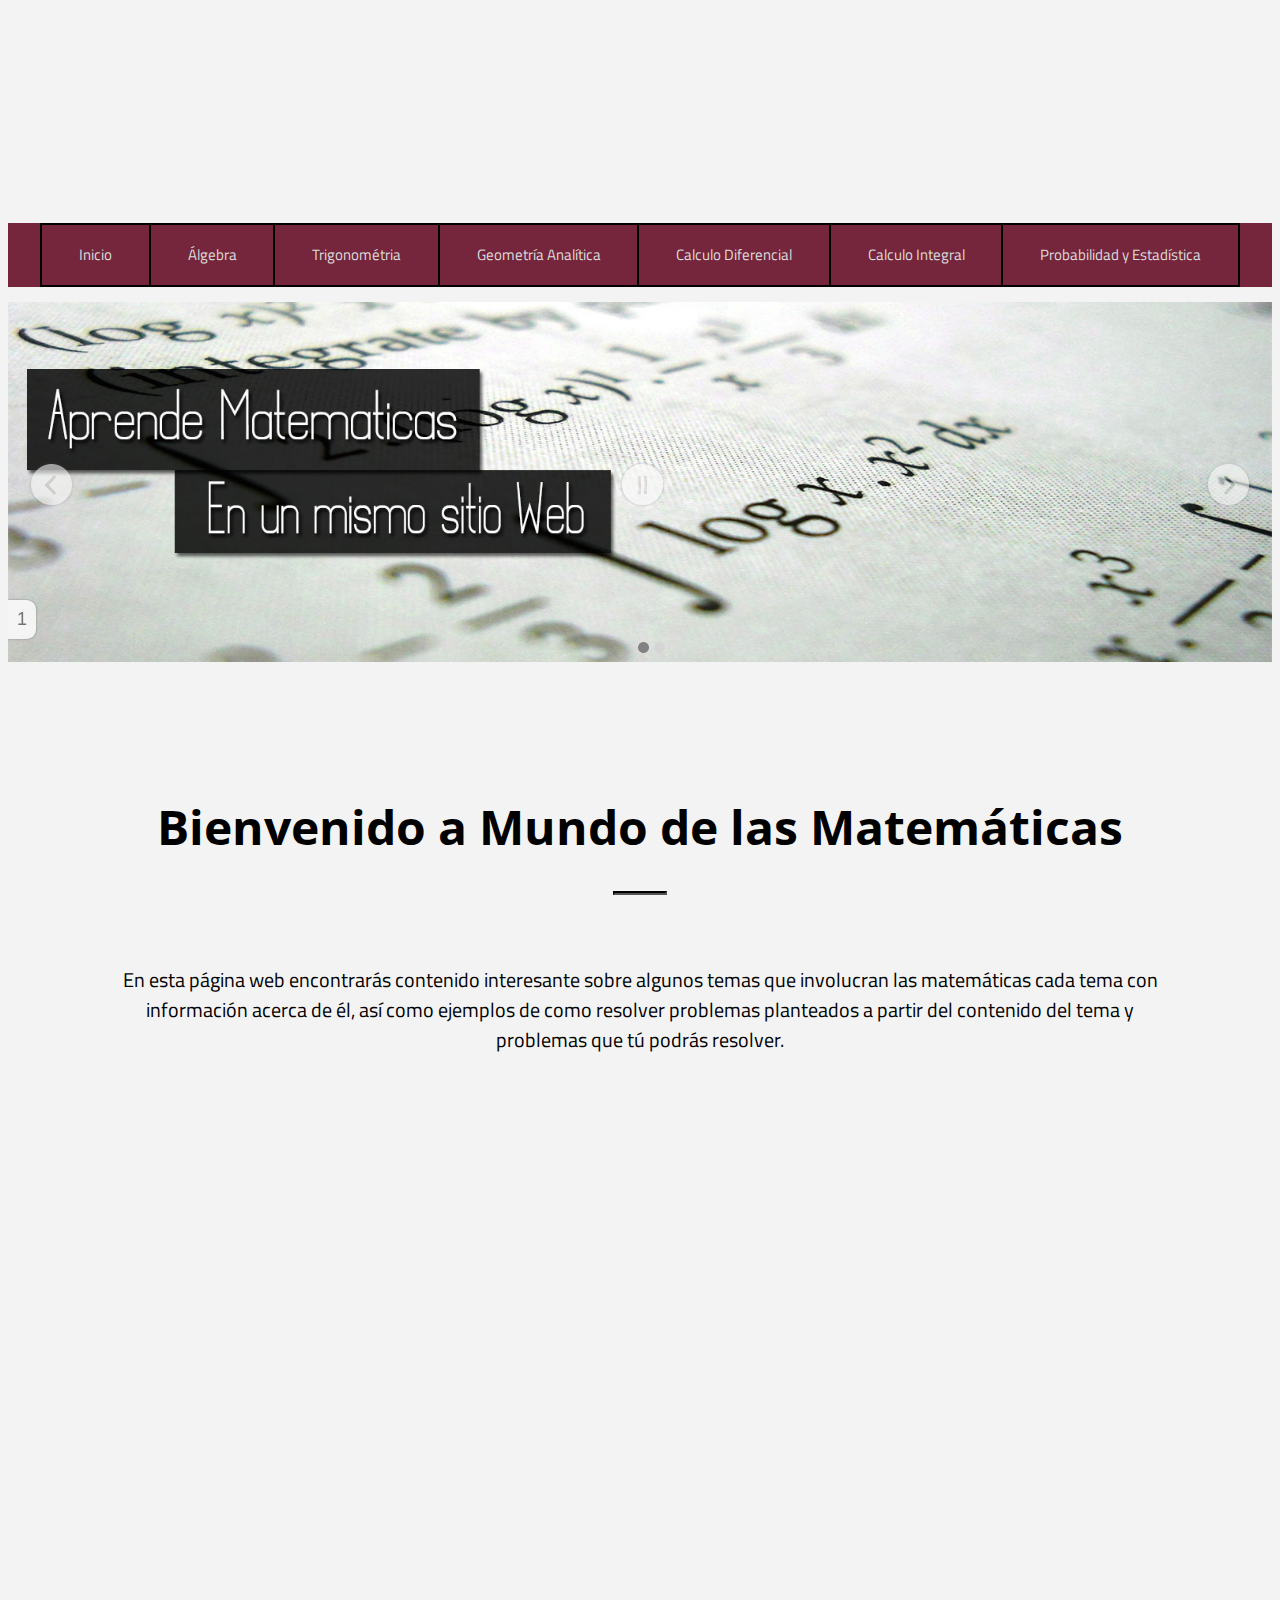
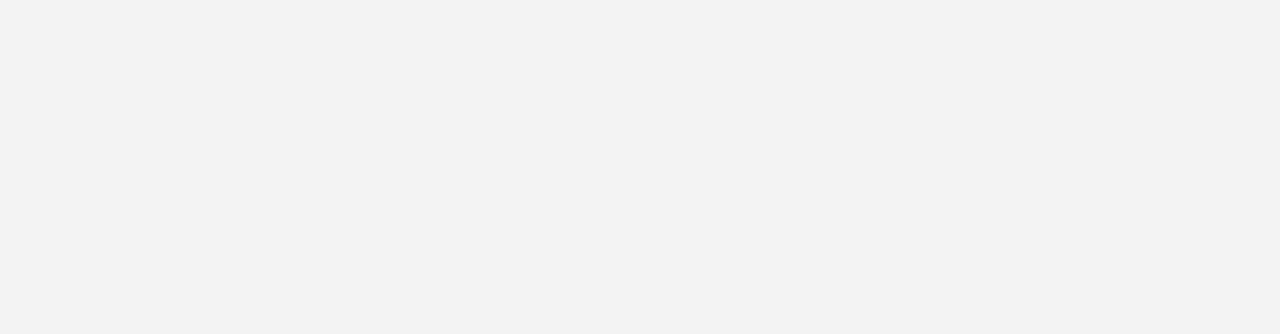
==== index.html @ 8c738e36 "Se agregaron animaciones" ====
<!DOCTYPE html>
<html lang="es">
<head>
	<meta charset="UTF-8">
	<!--SOPORTE DE RESOLUCIONES-->
	<meta name="viewport" content="width=device-width,initial-scale=1,maximum-scale=1"/>
	<!--STYLES SHEETS-->
	<link rel="stylesheet" type="text/css" href="Css/styles.css">
	<link rel="stylesheet" type="text/css" href="Css/animate.css">
	<!--GOOGLE FONTS-->
	<link href="https://fonts.googleapis.com/css?family=Titillium+Web" rel="stylesheet">
	<link href="https://fonts.googleapis.com/css?family=Farsan" rel="stylesheet">
	<link href="https://fonts.googleapis.com/css?family=Open+Sans" rel="stylesheet">
	<!-- Start Slider -->
	<link rel="stylesheet" type="text/css" href="slider-engine1/style.css" />
	<script type="text/javascript" src="slider-engine1/jquery.js"></script>
	<!--Icon Fonts-->
	<link rel="stylesheet" type="text/css" href="font/flaticon.css"> 
	<title>Mundo de las Matemáticas</title>
</head>
<body>
		<header>

		
		</header>
			<nav>
				<ul class="menu">
					<li><a href="#">Inicio</a></li>
					<li><a href="#">Álgebra</a>
						<ul class="first">
							<li><a href="#">Unidad 1</a></li>
							<li><a href="#">Unidad 2</a></li>
							<li><a href="#">Unidad 3</a></li>
						</ul>
					</li>
					<li><a href="#">Trigonométria</a>
						<ul class="second">
							<li><a href="#">Unidad 1</a></li>
							<li><a href="#">Unidad 2</a></li>
							<li><a href="#">Unidad 3</a></li>
						</ul>
					</li>
					<li><a href="#">Geometría Analítica</a>
						<ul class="third">
							<li><a href="#">Unidad 1</a></li>
							<li><a href="#">Unidad 2</a></li>
							<li><a href="#">Unidad 3</a></li>
						</ul>
					</li>
					<li><a href="#">Calculo Diferencial</a>
						<ul class="four">
							<li><a href="#">Unidad 1</a></li>
							<li><a href="#">Unidad 2</a></li>
							<li><a href="#">Unidad 3</a></li>
						</ul>
					</li>
					<li><a href="#">Calculo Integral</a>
						<ul class="six">
							<li><a href="#">Unidad 1</a></li>
							<li><a href="#">Unidad 2</a></li>
							<li><a href="#">Unidad 3</a></li>
						</ul>
					</li>
					<li><a href="#">Probabilidad y Estadística</a>
						<ul class="seven">
							<li><a href="#">Unidad 1</a></li>
							<li><a href="#">Unidad 2</a></li>
							<li><a href="#">Unidad 3</a></li>
						</ul>
					</li>
				</ul>
			</nav>
			<!-- Start Slider --> 
			<div id="wowslider-container1">
				<div class="ws_images">
					<ul>
						<li><a href="#"><img src="slider-data1/images/1.jpg" alt="wowslider" title="1" id="wows1_0"/></a></li>
						<li><img src="slider-data1/images/2.jpg" alt="2" title="2" id="wows1_1"/></li>
					</ul>
				</div>
				<div class="ws_bullets">
					<div>
						<a href="#" title="1"><span><img src="slider-data1/tooltips/1.png" alt="1"/>1</span></a>
						<a href="#" title="2"><span><img src="slider-data1/tooltips/2.jpg" alt="2"/>2</span></a>
					</div></div><div class="ws_script" style="position:absolute;left:-99%"><a href="#">image slider</a></div>
				<div class="ws_shadow">
					
				</div>
			</div>	
			<script type="text/javascript" src="slider-engine1/wowslider.js"></script>
			<script type="text/javascript" src="slider-engine1/script.js"></script>
			<!-- End Slider -->
			<section class="item-container">
				<div class="unit-title">
					<h1>Bienvenido a Mundo de las Matemáticas</h1>
					<hr>
				</div>
				<div class="info">
				<p>En esta página web encontrarás contenido interesante sobre algunos temas que involucran las matemáticas cada tema con información acerca de él, así como ejemplos de como resolver problemas planteados a partir del contenido del tema y problemas que tú podrás resolver.</p>
				</div>	
			</section>

			<!-------ITEM SELECTION-------->

			<section class="selection-container">
				<ul class="image-block">
					<li class="wow zoomIn" data-wow-duration="1s" data-wow-delay="0.5s"><a href="#"><img src="Img/algebra.jpg">Algebra</a></li>
					<li class="wow zoomIn" data-wow-duration="1s" data-wow-delay="0.5s"><a href="#"><img src="Img/maths.jpg">Geometria y Trigonometria</a></li>
					<li class="wow zoomIn" data-wow-duration="1s" data-wow-delay="0.5s"><a href="#"><img src="Img/maths.jpg">Geometria Analitica</a></li>
					<li class="wow zoomIn" data-wow-duration="1s" data-wow-delay="0.5s"><a href="#"><img src="Img/maths.jpg">Calculo Diferencial</a></li>
				</ul>
			</section>
			<section class="selection-container2">
				<ul class="image-block2">
					<li class=" wow animated zoomIn" data-wow-duration="1s" data-wow-delay="0s"><a href="#"><img src="Img/maths.jpg">Calculo Integral</a></li>
					<li class=" wow animated zoomIn" data-wow-duration="1s" data-wow-delay="0s"><a href="#"><img src="Img/maths.jpg">Probabilidad y Estadistica</a></li>
				</ul>

			<script src="js/wow.min.js"></script>
	              <script>
	              new WOW().init();
	              </script>
			</section>

			



			<!--Font generated by <a href="http://www.flaticon.com">flaticon.com</a>. <p>Under <a href="http://creativecommons.org/licenses/by/3.0/">CC</a>: <a data-file="tecnologia" href="http://www.flaticon.com/authors/creative-stall">Creative Stall</a>, <a data-file="funcion-simbolo-matematico" href="http://www.freepik.com">Freepik</a></p> --> 
 
</body>
</html>
---- Css/styles.css ----
body{
	background: #F3F3F3

}


header{
width: 100%;
height: 200px;
background: #F3F3F3;
}


/********MENU DE NAVEGACION******/

/*ESTILOS GENERALES*/

nav{
	position: relative;
	width: 100%;
	max-width: 100%;
	background: #75263C;
	z-index: 99;
  	display: block;
}


nav ul {
	list-style: none;
	padding: 0;
	text-align: center;
	font-family: 'Titillium Web', sans-serif;
	max-width: 100%;
	margin-left: auto;
	margin-right: auto;
	font-size: 15px;
	background: #75263C;

}

nav li {
	line-height: 4em;
	position: relative;
}

.menu ul {
	position: absolute;
}

nav a {
	text-decoration: none;
	color: #ddd;
	display: block;
	padding: 0 2.45em;
	transition: .4s;
	border: 0.5px solid #000;
}

nav a:hover{
	background: #E80C2A;
}


/*PRIMER NIVEL*/

.menu{
	background: #75263C;
	display: table;
	text-align: center;
	border: 1px solid #000;

}

.menu > li {
	float: left;

}


/*SEGUNDO NIVEL*/

nav li li {
	background: #75263C;
	max-height: 0;
	transition:  all .5s;
	overflow: hidden;
	width: 107%;

}

nav li:hover > ul > li {
	max-height: 500px;
	overflow: visible;
}

.menu > li > ul {
	top: 100%;

}


.second{
	margin-left: 7%;
}

.third{
	margin-left: 15%;
}
.four{
	margin-left: 15%;
}
.five{
	margin-right: 12%;
}
.six{
	margin-left: 10%;
}
.seven{
	margin-left: 20%;
}
/*TERCER NIVEL*/

.menu ul ul {
	left: 100%;
	top: 0;
}


/*SLIDER STYLES*/
.slider{
	height: 400px;
}
/*END SLIDER STYLES*/


/*Presentation Styles*/

.item-container{
	width: 100%;
	height: 400px;
	background: #F3F3F3;
	text-align: center;


	
}
.unit-title{
	display: block;
	position: relative;
	top: 100px;
	width: 100%;
	color: #000;
	font-family: 'Open Sans', sans-serif;
	font-size: 24px;

}
hr{
	max-width: 50px;
	border-width: 2px;
	border-color: #000;
}
.info{
	display: block;
	position: relative;
	top: 150px;
	color: #000;
	margin-right: 100px;
	margin-left: 100px;
	font-size: 20px;
	text-align: center;
	line-height: 1.5;
	font-family: 'Titillium Web', sans-serif;

}
/*END PRESENTATION STYLES*/

/*ITEM STYLES*/

.selection-container{
	width: auto;
	height: 500px;
}
.selection-container ul > li {
	display: inline-block;
	list-style: none;
	position: relative;
	margin-right: auto;
	margin-left: auto;
	padding: 2%;
	}

.image-block{
	text-align: center;
}
.image-block :hover{
	background: #75263C;
	transition: all 4 second;
	color: #fff;
}

.image-block img{
	display: block;
	position: relative;
	margin-right: auto;
	margin-left: auto;
	width: 200px;
	height: 200px;
	border-radius: 20px 20px 20px 20px;
	-moz-border-radius: 20px 20px 20px 20px;
	-webkit-border-radius: 20px 20px 20px 20px;
	border: 3px solid #75263C;


}
.image-block  a {
	color: #000;
	text-decoration: none;
	font-size: 24px;
	font-family: 'Titillium Web', sans-serif;
}
.image-block2  a {
	color: #000;
	text-decoration: none;
	font-size: 24px;
	font-family: 'Titillium Web', sans-serif;
}

.selection-container2{
	width: auto;
	height: 400px;
	margin-top: -100px;
}
.selection-container2 ul > li {
	display: inline-block;
	list-style: none;
	position: relative;
	margin-right: auto;
	margin-left: auto;
	padding: 2%;
	}

.image-block2{
	text-align: center;
}

.image-block2 img{
	display: block;
	position: relative;
	margin-right: auto;
	margin-left: auto;
	width: 200px;
	height: 200px;
	border-radius: 20px 20px 20px 20px;
	-moz-border-radius: 20px 20px 20px 20px;
	-webkit-border-radius: 20px 20px 20px 20px;
	border: 3px solid #75263C;
}

.image-block2 :hover{
	background: #75263C;
	transition: all 4 second;
	color: #fff;
}
---- slider-engine1/style.css ----
/*
 *	generated by WOW Slider 8.7
 *	template Elemental
 */

#wowslider-container1 { 
	display: table;
	zoom: 1; 
	position: relative;
	width: 100%;
	max-width: 100%;
	max-height:360px;
	margin:0px auto 0px;
	z-index:90;
	text-align:left; /* reset align=center */
	font-size: 10px;
	text-shadow: none; /* fix some user styles */

	/* reset box-sizing (to boostrap friendly) */
	-webkit-box-sizing: content-box;
	-moz-box-sizing: content-box;
	box-sizing: content-box; 
}
* html #wowslider-container1{ width:960px }
#wowslider-container1 .ws_images ul{
	position:relative;
	width: 10000%; 
	height:100%;
	left:0;
	list-style:none;
	margin:0;
	padding:0;
	border-spacing:0;
	overflow: visible;
	/*table-layout:fixed;*/
}
#wowslider-container1 .ws_images ul li{
	position: relative;
	width:1%;
	height:100%;
	line-height:0; /*opera*/
	overflow: hidden;
	float:left;
	/*font-size:0;*/
	padding:0 0 0 0 !important;
	margin:0 0 0 0 !important;
}

#wowslider-container1 .ws_images{
	position: relative;
	left:0;
	top:0;
	height:100%;
	max-height:360px;
	max-width: 100%;
	vertical-align: top;
	border:none;
	overflow: hidden;
}
#wowslider-container1 .ws_images ul a{
	width:100%;
	height:100%;
	max-height:360px;
	display:block;
	color:transparent;
}
#wowslider-container1 img{
	max-width: none !important;
}
#wowslider-container1 .ws_images .ws_list img,
#wowslider-container1 .ws_images > div > img{
	width:100%;
	border:none 0;
	max-width: none;
	padding:0;
	margin:0;
}
#wowslider-container1 .ws_images > div > img {
	max-height:360px;
}

#wowslider-container1 .ws_images iframe {
	position: absolute;
	z-index: -1;
}

#wowslider-container1 .ws-title > div {
	display: inline-block !important;
}

#wowslider-container1 a{ 
	text-decoration: none; 
	outline: none; 
	border: none; 
}

#wowslider-container1  .ws_bullets { 
	float: left;
	position:absolute;
	z-index:70;
}
#wowslider-container1  .ws_bullets div{
	position:relative;
	float:left;
	font-size: 0px;
}
/* compatibility with Joomla styles */
#wowslider-container1  .ws_bullets a {
	line-height: 0;
}

#wowslider-container1  .ws_script{
	display:none;
}
#wowslider-container1 sound, 
#wowslider-container1 object{
	position:absolute;
}

/* prevent some of users reset styles */
#wowslider-container1 .ws_effect {
	position: static;
	width: 100%;
	height: 100%;
}

#wowslider-container1 .ws_photoItem {
	border: 2em solid #fff;
	margin-left: -2em;
	margin-top: -2em;
}
#wowslider-container1 .ws_cube_side {
	background: #A6A5A9;
}


#wowslider-container1.ws_gestures {
	cursor: -webkit-grab;
	cursor: -moz-grab;
	cursor: url("[data-uri]"), move;
}
#wowslider-container1.ws_gestures.ws_grabbing {
	cursor: -webkit-grabbing;
	cursor: -moz-grabbing;
	cursor: url("[data-uri]"), move;
}

/* hide controls when video start play */
#wowslider-container1.ws_video_playing .ws_bullets,
#wowslider-container1.ws_video_playing .ws_fullscreen,
#wowslider-container1.ws_video_playing .ws_next,
#wowslider-container1.ws_video_playing .ws_prev {
	display: none;
}


/* youtube/vimeo buttons */
#wowslider-container1 .ws_video_btn {
	position: absolute;
	display: none;
	cursor: pointer;
	top: 0;
	left: 0;
	width: 100%;
	height: 100%;
	z-index: 55;
}
#wowslider-container1 .ws_video_btn.ws_youtube,
#wowslider-container1 .ws_video_btn.ws_vimeo {
	display: block;
}
#wowslider-container1 .ws_video_btn div {
	position: absolute;
	background-image: url(./playvideo.png);
	background-size: 200%;
	top: 50%;
	left: 50%;
	width: 7em;
	height: 5em;
	margin-left: -3.5em;
	margin-top: -2.5em;
}
#wowslider-container1 .ws_video_btn.ws_youtube div {
	background-position: 0 0;
}
#wowslider-container1 .ws_video_btn.ws_youtube:hover div {
	background-position: 100% 0;
}
#wowslider-container1 .ws_video_btn.ws_vimeo div {
	background-position: 0 100%;
}
#wowslider-container1 .ws_video_btn.ws_vimeo:hover div {
	background-position: 100% 100%;
}

#wowslider-container1 .ws_playpause.ws_hide {
	display: none !important;
}

#wowslider-container1  .ws_bullets { 
	padding: 9px; 
}
#wowslider-container1 .ws_bullets a { 
	width:11px;
	height:11px;
	background: url(./bullet.png) left top;
	float: left; 
	text-indent: -4000px; 
	position:relative;
	margin-left:5px;
	color:transparent;
}
#wowslider-container1 .ws_bullets a:hover{
	background-position: 0 50%;
}
#wowslider-container1 .ws_bullets a.ws_selbull{
	background-position: 0 100%;
}
#wowslider-container1 a.ws_next, #wowslider-container1 a.ws_prev {
	position:absolute;
	top:50%;
	margin-top:-2em;
	z-index:60;
	height: 4.5em;
	width: 4.5em;
	background-image: url(./arrows.png);
	opacity: 0.8;	
	background-size: 200%;
}
#wowslider-container1 a.ws_next{
	background-position: 100% 0;
	right:2.1em;
}
#wowslider-container1 a.ws_prev {
	left:2.1em;
	background-position: 0 0; 
}
#wowslider-container1 a.ws_next:hover{
	opacity: 1;
}
#wowslider-container1 a.ws_prev:hover {
	opacity: 1;
}  

/*playpause*/
#wowslider-container1 .ws_playpause {
    width: 4.5em;
    height: 4.5em;
    position: absolute;
    top: 50%;
    left: 50%;
    margin-left: -2em;
    margin-top: -2em;
    z-index: 59;
	background-size: 100%;
}

#wowslider-container1 .ws_pause {
    background-image: url(./pause.png);
}

#wowslider-container1 .ws_play {
    background-image: url(./play.png);
}

#wowslider-container1 .ws_pause:hover, #wowslider-container1 .ws_play:hover {
    background-position: 100% 100% !important;
}/* bottom center */
#wowslider-container1  .ws_bullets {
    bottom: 0px;
	left:50%;
}
#wowslider-container1  .ws_bullets div{
	left:-50%;
}
#wowslider-container1 .ws-title{
	position:absolute;
	display:block;
	font: 1.8em Arial, Helvetica, sans-serif;
	bottom: 4%;
	left: 0;
	margin: 0.5em;
	margin-left: 0;
	color:#5d5d5d;
	z-index: 50;
}
#wowslider-container1 .ws-title div,#wowslider-container1 .ws-title span{
	display:inline-block;
	padding:0.5em;
	background:#FFFFFF;
	border-radius:0.25em;
	-moz-border-radius:0 0.5em 0.5em 0;
	border-radius:0 0.5em 0.5em 0;   
	opacity:0.8;
	filter:progid:DXImageTransform.Microsoft.Alpha(opacity=90);	
	-moz-box-shadow: 0 0 0.1em #5d5d5d;
    box-shadow: 0 0 0.1em #5d5d5d; 
}
#wowslider-container1 .ws-title div{
	display:block;
	margin-top:0.4em;
	font-size: 0.777em;
}#wowslider-container1 .ws_images > ul{
	animation: wsBasic 8s infinite;
	-moz-animation: wsBasic 8s infinite;
	-webkit-animation: wsBasic 8s infinite;
}
@keyframes wsBasic{0%{left:-0%} 25%{left:-0%} 50%{left:-100%} 75%{left:-100%} }
@-moz-keyframes wsBasic{0%{left:-0%} 25%{left:-0%} 50%{left:-100%} 75%{left:-100%} }
@-webkit-keyframes wsBasic{0%{left:-0%} 25%{left:-0%} 50%{left:-100%} 75%{left:-100%} }

#wowslider-container1 .ws_images  img{
    border-radius: 4px; 
	-moz-border-radius:4px;
	-webkit-border-radius:4px;

}
#wowslider-container1 .ws_effect img{
	border-radius: 4px;
	-moz-border-radius:4px;
	-webkit-border-radius:4px;
}
#wowslider-container1 .ws_bullets  a img{
	text-indent:0;
	display:block;
	bottom:20px;
	left:-64px;
	visibility:hidden;
	position:absolute;
    -moz-box-shadow: 0 1px 3px rgba(0, 0, 0, 0.4);
	box-shadow: 0 1px 3px rgba(0, 0, 0, 0.4);
    border: 4px solid #FFF;
	border-radius:5px;
	-moz-border-radius:5px;
	max-width:none;
}
#wowslider-container1 .ws_bullets a:hover img{
	visibility:visible;
}

#wowslider-container1 .ws_bulframe div div{
	height:48px;
	overflow:visible;
	position:relative;
}
#wowslider-container1 .ws_bulframe div {
	left:0;
	overflow:hidden;
	position:relative;
	width:128px;
	background-color:#FFF;
}
#wowslider-container1  .ws_bullets .ws_bulframe{
	display:none;
	bottom:18px;
	overflow:visible;
	position:absolute;
	cursor:pointer;
    -moz-box-shadow: 0 1px 3px rgba(0, 0, 0, 0.4);
	box-shadow: 0 1px 3px rgba(0, 0, 0, 0.4);
    border: 4px solid #FFF;
	border-radius:5px;
	-moz-border-radius:5px;
}
#wowslider-container1 .ws_bulframe span{
	display:block;
	position:absolute;
	bottom:-10px;
	margin-left:-6px;
	left:64px;
	background:url(./triangle.png);
	width:15px;
	height:6px;
}#wowslider-container1 .ws_bulframe div div{
	height: auto;
}

@media all and (max-width:760px) {
	#wowslider-container1 .ws_fullscreen {
		display: block;
	}
}
@media all and (max-width:400px){
	#wowslider-container1 .ws_controls,
	#wowslider-container1 .ws_bullets,
	#wowslider-container1 .ws_thumbs{
		display: none
	}
}
---- font/flaticon.css ----
/*
  	Flaticon icon font: Flaticon
  	Creation date: 26/06/2016 07:28
  	*/

@font-face {
  font-family: "Flaticon";
  src: url("./Flaticon.eot");
  src: url("./Flaticon.eot?#iefix") format("embedded-opentype"),
       url("./Flaticon.woff") format("woff"),
       url("./Flaticon.ttf") format("truetype"),
       url("./Flaticon.svg#Flaticon") format("svg");
  font-weight: normal;
  font-style: normal;
}

@media screen and (-webkit-min-device-pixel-ratio:0) {
  @font-face {
    font-family: "Flaticon";
    src: url("./Flaticon.svg#Flaticon") format("svg");
  }
}

[class^="flaticon-"]:before, [class*=" flaticon-"]:before,
[class^="flaticon-"]:after, [class*=" flaticon-"]:after {   
  font-family: Flaticon;
        font-size: 20px;
font-style: normal;
margin-left: 20px;
}

.flaticon-anadir:before { content: "\f100"; }
.flaticon-firmar:before { content: "\f101"; }
.flaticon-formas:before { content: "\f102"; }
.flaticon-funcion-simbolo-matematico:before { content: "\f103"; }
.flaticon-matematicas:before { content: "\f104"; }
.flaticon-tecnologia:before { content: "\f105"; }
.flaticon-trazar:before { content: "\f106"; }
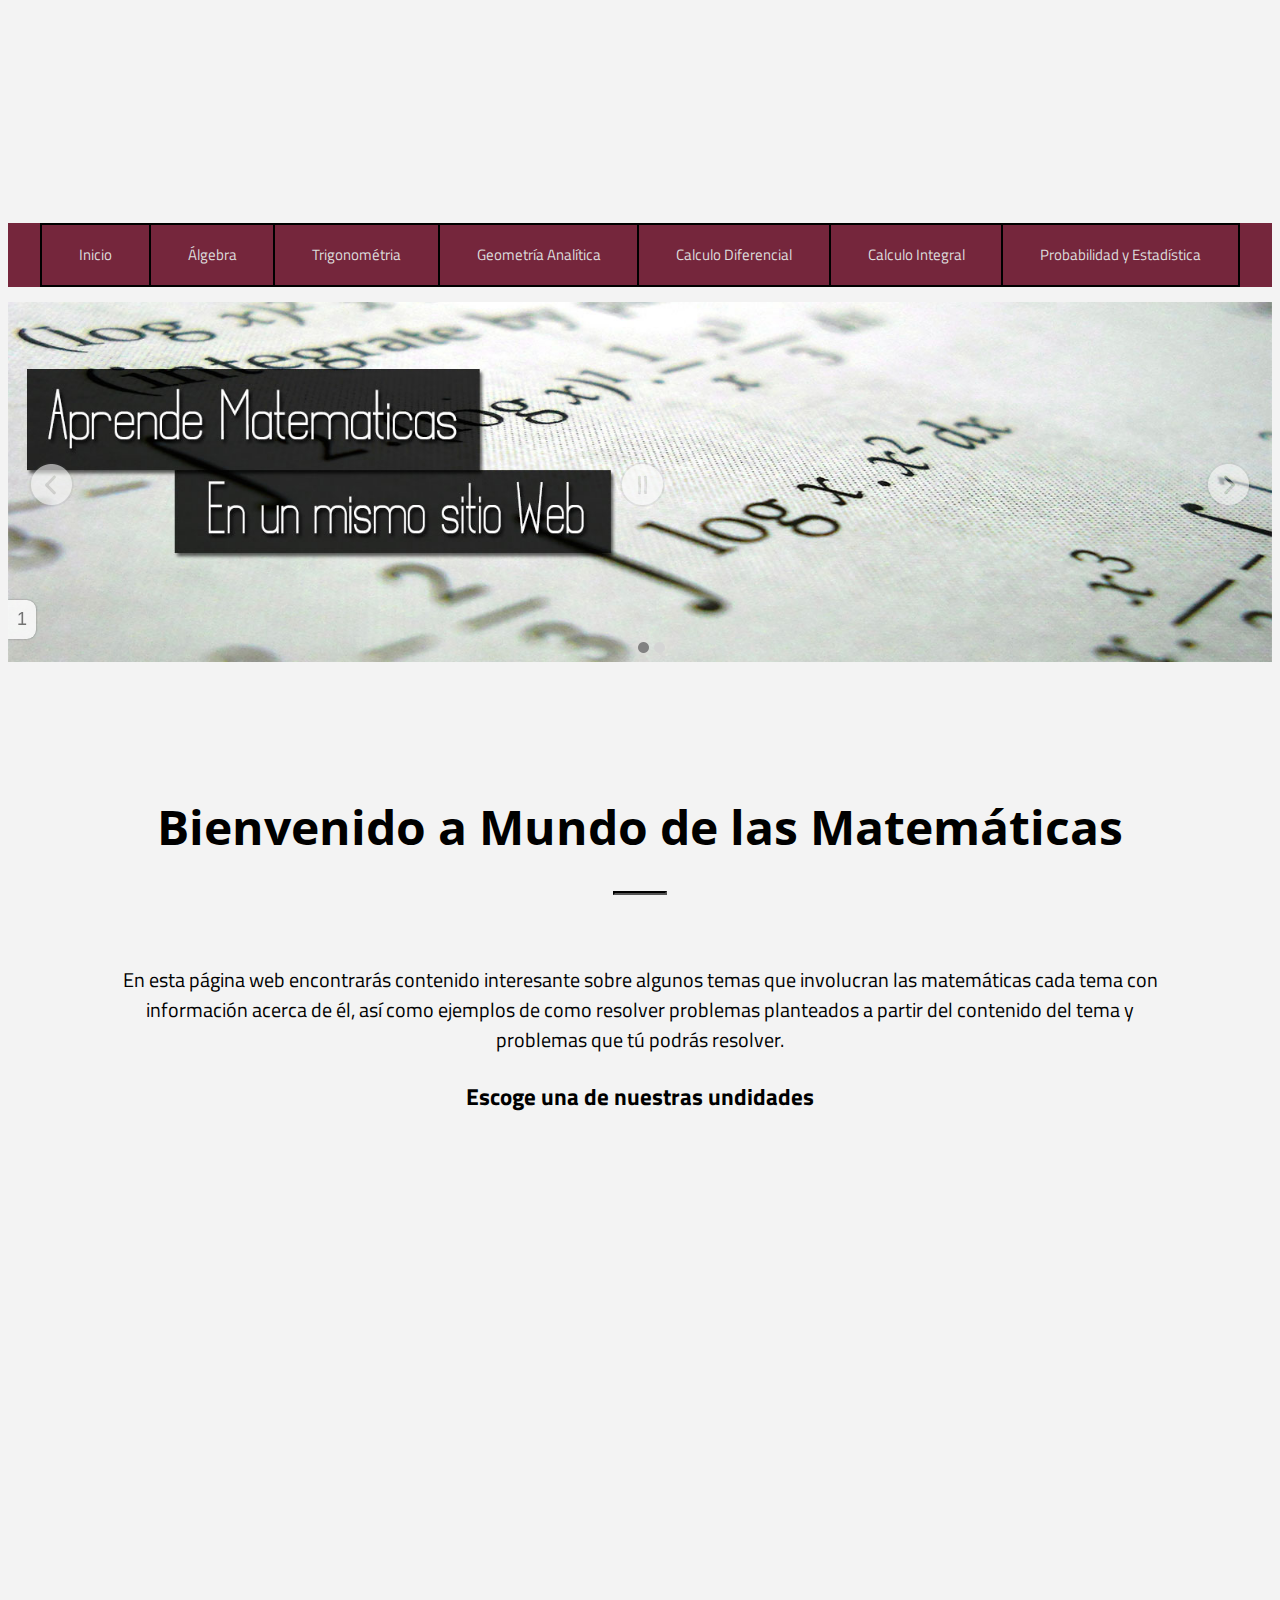
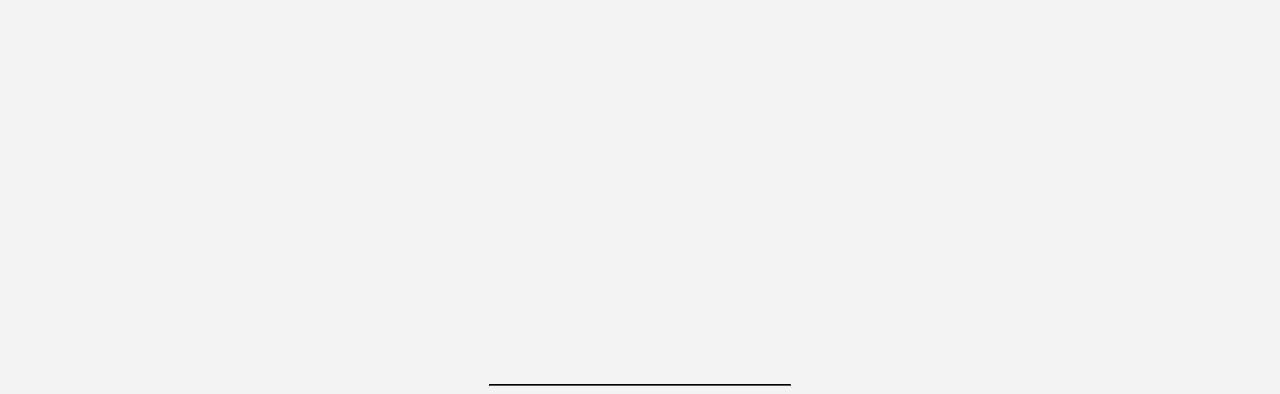
==== commit 03562664: "Se quito Footer" ====
--- a/index.html
+++ b/index.html
@@ -11,6 +11,7 @@
 	<link href="https://fonts.googleapis.com/css?family=Titillium+Web" rel="stylesheet">
 	<link href="https://fonts.googleapis.com/css?family=Farsan" rel="stylesheet">
 	<link href="https://fonts.googleapis.com/css?family=Open+Sans" rel="stylesheet">
+	<link href="https://fonts.googleapis.com/css?family=Bad+Script" rel="stylesheet">
 	<!-- Start Slider -->
 	<link rel="stylesheet" type="text/css" href="slider-engine1/style.css" />
 	<script type="text/javascript" src="slider-engine1/jquery.js"></script>
@@ -93,10 +94,11 @@
 			<section class="item-container">
 				<div class="unit-title">
 					<h1>Bienvenido a Mundo de las Matemáticas</h1>
-					<hr>
+					<hr class="separator1">
 				</div>
 				<div class="info">
 				<p>En esta página web encontrarás contenido interesante sobre algunos temas que involucran las matemáticas cada tema con información acerca de él, así como ejemplos de como resolver problemas planteados a partir del contenido del tema y problemas que tú podrás resolver.</p>
+				<h3>Escoge una de nuestras undidades </h3>
 				</div>	
 			</section>
 
@@ -104,16 +106,16 @@
 
 			<section class="selection-container">
 				<ul class="image-block">
-					<li class="wow zoomIn" data-wow-duration="1s" data-wow-delay="0.5s"><a href="#"><img src="Img/algebra.jpg">Algebra</a></li>
-					<li class="wow zoomIn" data-wow-duration="1s" data-wow-delay="0.5s"><a href="#"><img src="Img/maths.jpg">Geometria y Trigonometria</a></li>
-					<li class="wow zoomIn" data-wow-duration="1s" data-wow-delay="0.5s"><a href="#"><img src="Img/maths.jpg">Geometria Analitica</a></li>
-					<li class="wow zoomIn" data-wow-duration="1s" data-wow-delay="0.5s"><a href="#"><img src="Img/maths.jpg">Calculo Diferencial</a></li>
+					<li class="wow zoomIn" data-wow-duration="1s" data-wow-delay="0.5s"><a href="#"><img src="Img/algebra-min.jpg">Álgebra</a></li>
+					<li class="wow zoomIn" data-wow-duration="1s" data-wow-delay="0.5s"><a href="#"><img src="Img/trigo-min.jpg">Geometría y Trigonometria</a></li>
+					<li class="wow zoomIn" data-wow-duration="1s" data-wow-delay="0.5s"><a href="#"><img src="Img/analtica-min.jpg">Geometría Analítica</a></li>
+					<li class="wow zoomIn" data-wow-duration="1s" data-wow-delay="0.5s"><a href="#"><img src="Img/diferencial-min.jpg">Calculo Diferencial</a></li>
 				</ul>
 			</section>
 			<section class="selection-container2">
 				<ul class="image-block2">
-					<li class=" wow animated zoomIn" data-wow-duration="1s" data-wow-delay="0s"><a href="#"><img src="Img/maths.jpg">Calculo Integral</a></li>
-					<li class=" wow animated zoomIn" data-wow-duration="1s" data-wow-delay="0s"><a href="#"><img src="Img/maths.jpg">Probabilidad y Estadistica</a></li>
+					<li class=" wow animated zoomIn" data-wow-duration="1s" data-wow-delay="0s"><a href="#"><img src="Img/integral-min.jpg">Calculo Integral</a></li>
+					<li class=" wow animated zoomIn" data-wow-duration="1s" data-wow-delay="0s"><a href="#"><img src="Img/proba-min.jpg">Probabilidad y Estadística</a></li>
 				</ul>
 
 			<script src="js/wow.min.js"></script>
@@ -121,12 +123,9 @@
 	              new WOW().init();
 	              </script>
 			</section>
+			<hr class="separator2">
 
 			
-
-
-
-			<!--Font generated by <a href="http://www.flaticon.com">flaticon.com</a>. <p>Under <a href="http://creativecommons.org/licenses/by/3.0/">CC</a>: <a data-file="tecnologia" href="http://www.flaticon.com/authors/creative-stall">Creative Stall</a>, <a data-file="funcion-simbolo-matematico" href="http://www.freepik.com">Freepik</a></p> --> 
- 
+			
 </body>
 </html>--- a/Css/styles.css
+++ b/Css/styles.css
@@ -17,8 +17,7 @@
 
 nav{
 	position: relative;
-	width: 100%;
-	max-width: 100%;
+	width: auto;
 	background: #75263C;
 	z-index: 99;
   	display: block;
@@ -30,21 +29,25 @@
 	padding: 0;
 	text-align: center;
 	font-family: 'Titillium Web', sans-serif;
-	max-width: 100%;
 	margin-left: auto;
 	margin-right: auto;
 	font-size: 15px;
 	background: #75263C;
+	width: auto;
+
 
 }
 
 nav li {
 	line-height: 4em;
 	position: relative;
+	width: auto;
+
 }
 
 .menu ul {
 	position: absolute;
+	
 }
 
 nav a {
@@ -95,6 +98,7 @@
 
 .menu > li > ul {
 	top: 100%;
+	width: auto;
 
 }
 
@@ -137,12 +141,9 @@
 
 .item-container{
 	width: 100%;
-	height: 400px;
+	height: 500px;
 	background: #F3F3F3;
 	text-align: center;
-
-
-	
 }
 .unit-title{
 	display: block;
@@ -154,7 +155,7 @@
 	font-size: 24px;
 
 }
-hr{
+.separator1{
 	max-width: 50px;
 	border-width: 2px;
 	border-color: #000;
@@ -203,12 +204,12 @@
 	position: relative;
 	margin-right: auto;
 	margin-left: auto;
-	width: 200px;
-	height: 200px;
+	width: 150px;
+	height: 150px;
 	border-radius: 20px 20px 20px 20px;
 	-moz-border-radius: 20px 20px 20px 20px;
 	-webkit-border-radius: 20px 20px 20px 20px;
-	border: 3px solid #75263C;
+	border: 5px solid #75263C;
 
 
 }
@@ -228,7 +229,7 @@
 .selection-container2{
 	width: auto;
 	height: 400px;
-	margin-top: -100px;
+	margin-top: -150px;
 }
 .selection-container2 ul > li {
 	display: inline-block;
@@ -248,12 +249,12 @@
 	position: relative;
 	margin-right: auto;
 	margin-left: auto;
-	width: 200px;
-	height: 200px;
+	width: 150px;
+	height: 150px;
 	border-radius: 20px 20px 20px 20px;
 	-moz-border-radius: 20px 20px 20px 20px;
 	-webkit-border-radius: 20px 20px 20px 20px;
-	border: 3px solid #75263C;
+	border: 5px solid #75263C;
 }
 
 .image-block2 :hover{
@@ -262,11 +263,24 @@
 	color: #fff;
 }
 
-
-
-
-
-
-
-
-
+.separator2{
+	border-width: 1px;
+	border-color: #000;
+	max-width: 300px;
+
+
+}
+
+
+
+/*QUOTE CONTAINER*/
+
+
+
+
+
+
+
+
+
+
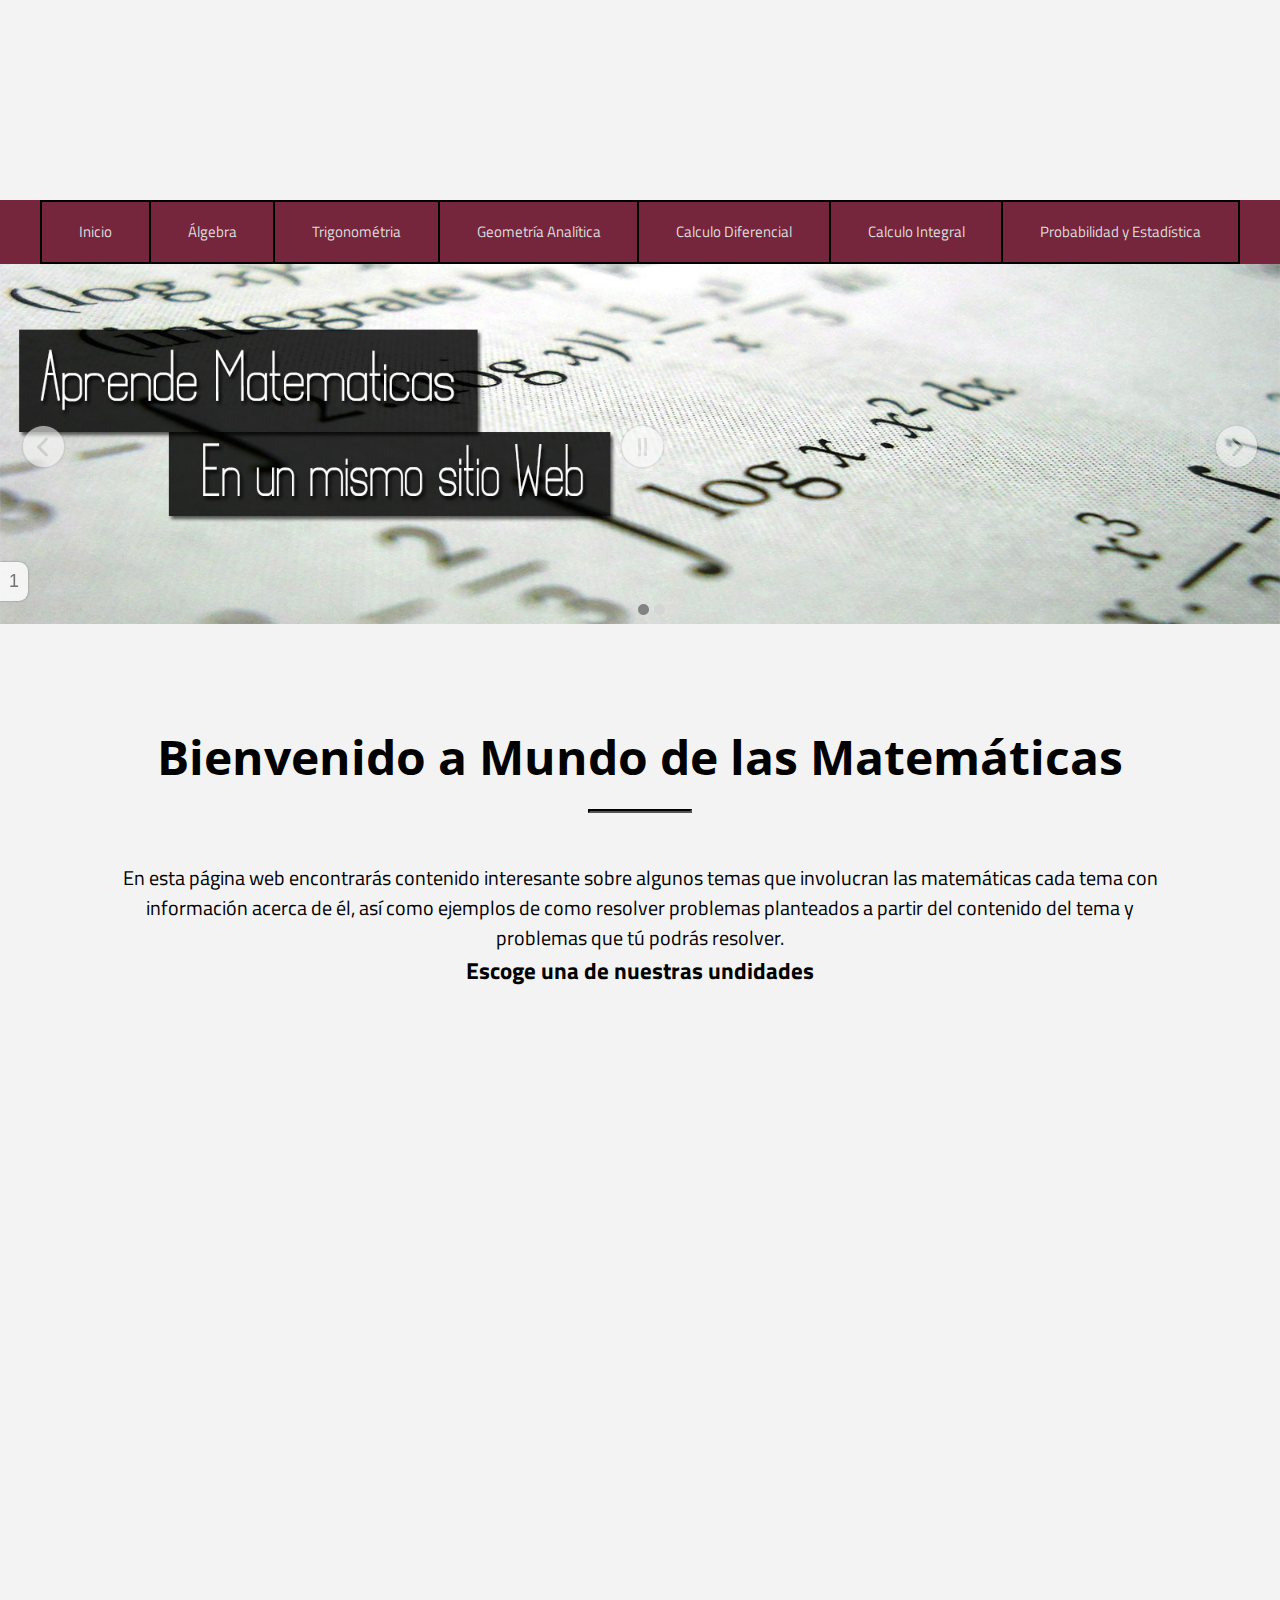
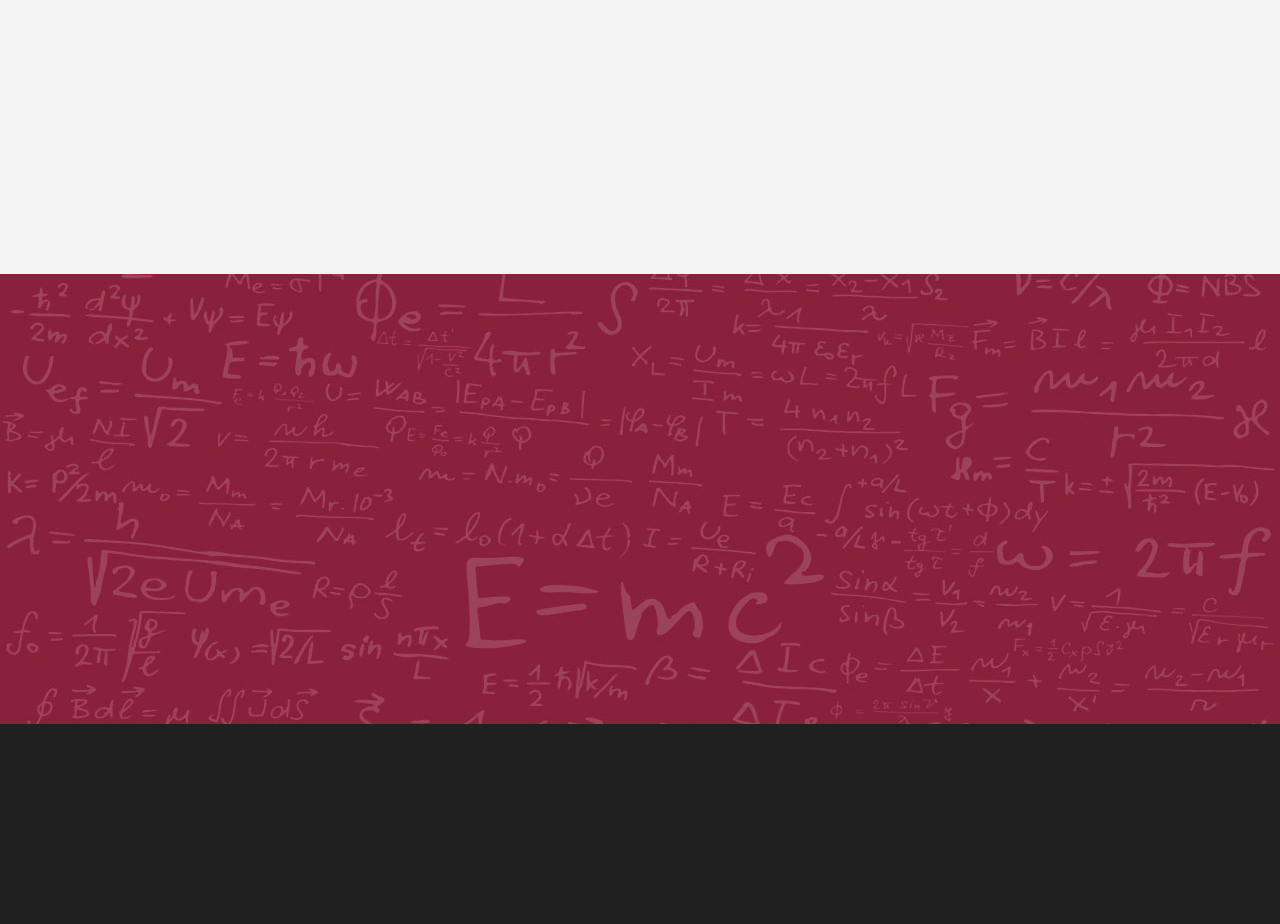
==== commit 6a185fd8: "Se empezo foooter" ====
--- a/index.html
+++ b/index.html
@@ -123,7 +123,27 @@
 	              new WOW().init();
 	              </script>
 			</section>
-			<hr class="separator2">
+		
+
+			<section class="quote-container">
+				<div class="image-container">
+					<ul>
+						<li class="wow fadeInLeft" data-wow-duration="2s"><img src="Img/albert.jpg" class="albert" alt="Albert Einstein"></li>
+					</ul>
+					
+				</div>
+				<div class="text-container">
+					<ul>
+						<li class="wow fadeInRight" data-wow-duration="2s">“Nunca consideres el estudio como una obligación, sino como la oportunidad para penetrar en el bello y maravilloso mundo del saber."</li>
+						<p class="wow fadeInUp" data-wow-duration="2s">Albert Einstein - Fisico Aleman</p>
+					</ul>
+				</div>
+			</section>
+
+			<footer class="final">
+				
+			</footer>
+
 
 			
 			
--- a/Css/styles.css
+++ b/Css/styles.css
@@ -1,6 +1,9 @@
+*{
+	margin:0px 0px 0px 0px;
+
+}
 body{
 	background: #F3F3F3
-
 }
 
 
@@ -36,6 +39,22 @@
 	width: auto;
 
 
+}
+
+@media (max-width: 1024px) {
+	nav ul {
+	list-style: none;
+	padding: 0;
+	text-align: center;
+	font-family: 'Titillium Web', sans-serif;
+	margin-left: auto;
+	margin-right: auto;
+	font-size: 12px;
+	background: #75263C;
+	width: auto;
+
+	}
+	
 }
 
 nav li {
@@ -156,7 +175,13 @@
 
 }
 .separator1{
-	max-width: 50px;
+	display: block;
+	position: relative;
+	margin:;
+	margin-top: 20px;
+	margin-left: auto;
+	margin-right: auto;
+	max-width: 100px;
 	border-width: 2px;
 	border-color: #000;
 }
@@ -189,6 +214,19 @@
 	margin-left: auto;
 	padding: 2%;
 	}
+
+@media (max-width: 1024px) {
+	.selection-container ul > li {
+	display: inline-block;
+	list-style: none;
+	position: relative;
+	margin-right: auto;
+	margin-left: auto;
+	padding: 1%;
+	font-size: 15px;
+	}
+		
+	}	
 
 .image-block{
 	text-align: center;
@@ -263,24 +301,137 @@
 	color: #fff;
 }
 
-.separator2{
-	border-width: 1px;
-	border-color: #000;
-	max-width: 300px;
-
-
-}
+
 
 
 
 /*QUOTE CONTAINER*/
 
-
-
-
-
-
-
-
-
-
+.quote-container{
+	display: block;
+	position: relative;
+	width: 100%;
+	height: 450px;
+	background-image: url('../Img/fondo.jpg');
+}
+
+.image-container{
+	display:inline-block;
+	position: absolute;
+	left: 15%;
+ 	height: 400px;
+	margin-right: 15%;
+	top: 20px;
+}
+
+.image-container ul > li {
+	list-style: none;
+
+}
+
+
+.text-container{
+	position: absolute;
+	display: block;
+	right: 15%;
+	top: 60px;
+	width: 600px;	
+}
+.text-container  ul > p {
+	font-size: 20px;
+	color: #fff;
+	font-family: 'Titillium Web', sans-serif;
+}
+
+.text-container > ul >li {
+	list-style: none;
+	font-family: 'Bad Script', cursive;
+	font-size: 36px;
+	text-align: justify;
+	color: #F3F3F3;
+}
+
+
+.albert{
+	border-radius: 50%;
+	width: 380px;
+	height: 380px;
+	-webkit-box-shadow: -14px 36px 106px 3px rgba(0,0,0,0.75);
+	-moz-box-shadow: -14px 36px 106px 3px rgba(0,0,0,0.75);
+	box-shadow: -14px 36px 106px 3px rgba(0,0,0,0.75);
+}
+
+
+@media (max-width: 1024px) {
+  .text-container {
+    position: absolute;
+	display: inline-block;
+	width: 50px;
+	right: 0;
+
+  }
+  .image-container{
+	display:inline-block;
+	position: absolute;
+ 	height: 400px;
+	margin-right: 15%;
+	top: 20px;
+}
+
+
+.text-container > ul >li {
+	list-style: none;
+	font-family: 'Bad Script', cursive;
+	font-size: 30px;
+	text-align: justify;
+	color: #F3F3F3;
+	position: relative;
+	margin-top: 80px;
+	margin-left: 200px;
+
+}
+.text-container  ul > p {
+	font-size: 20px;
+	color: #fff;
+	font-family: 'Titillium Web', sans-serif;
+	margin-left: 200px;
+}
+
+
+}
+@media (max-width: 1366px) {
+  .text-container {
+    position: absolute;
+	display: inline-block;
+	right: 10%;
+	top: 10px;
+	width: 600px;
+
+  }
+    .image-container{
+	display:inline-block;
+	position: absolute;
+	left: 0%;
+ 	height: 400px;
+	margin-right: 15%;
+	top: 20px;
+}
+
+}
+
+footer{
+	width: auto;
+	height: 200px;
+	background:#202020;
+}
+
+
+
+
+
+
+
+
+
+
+
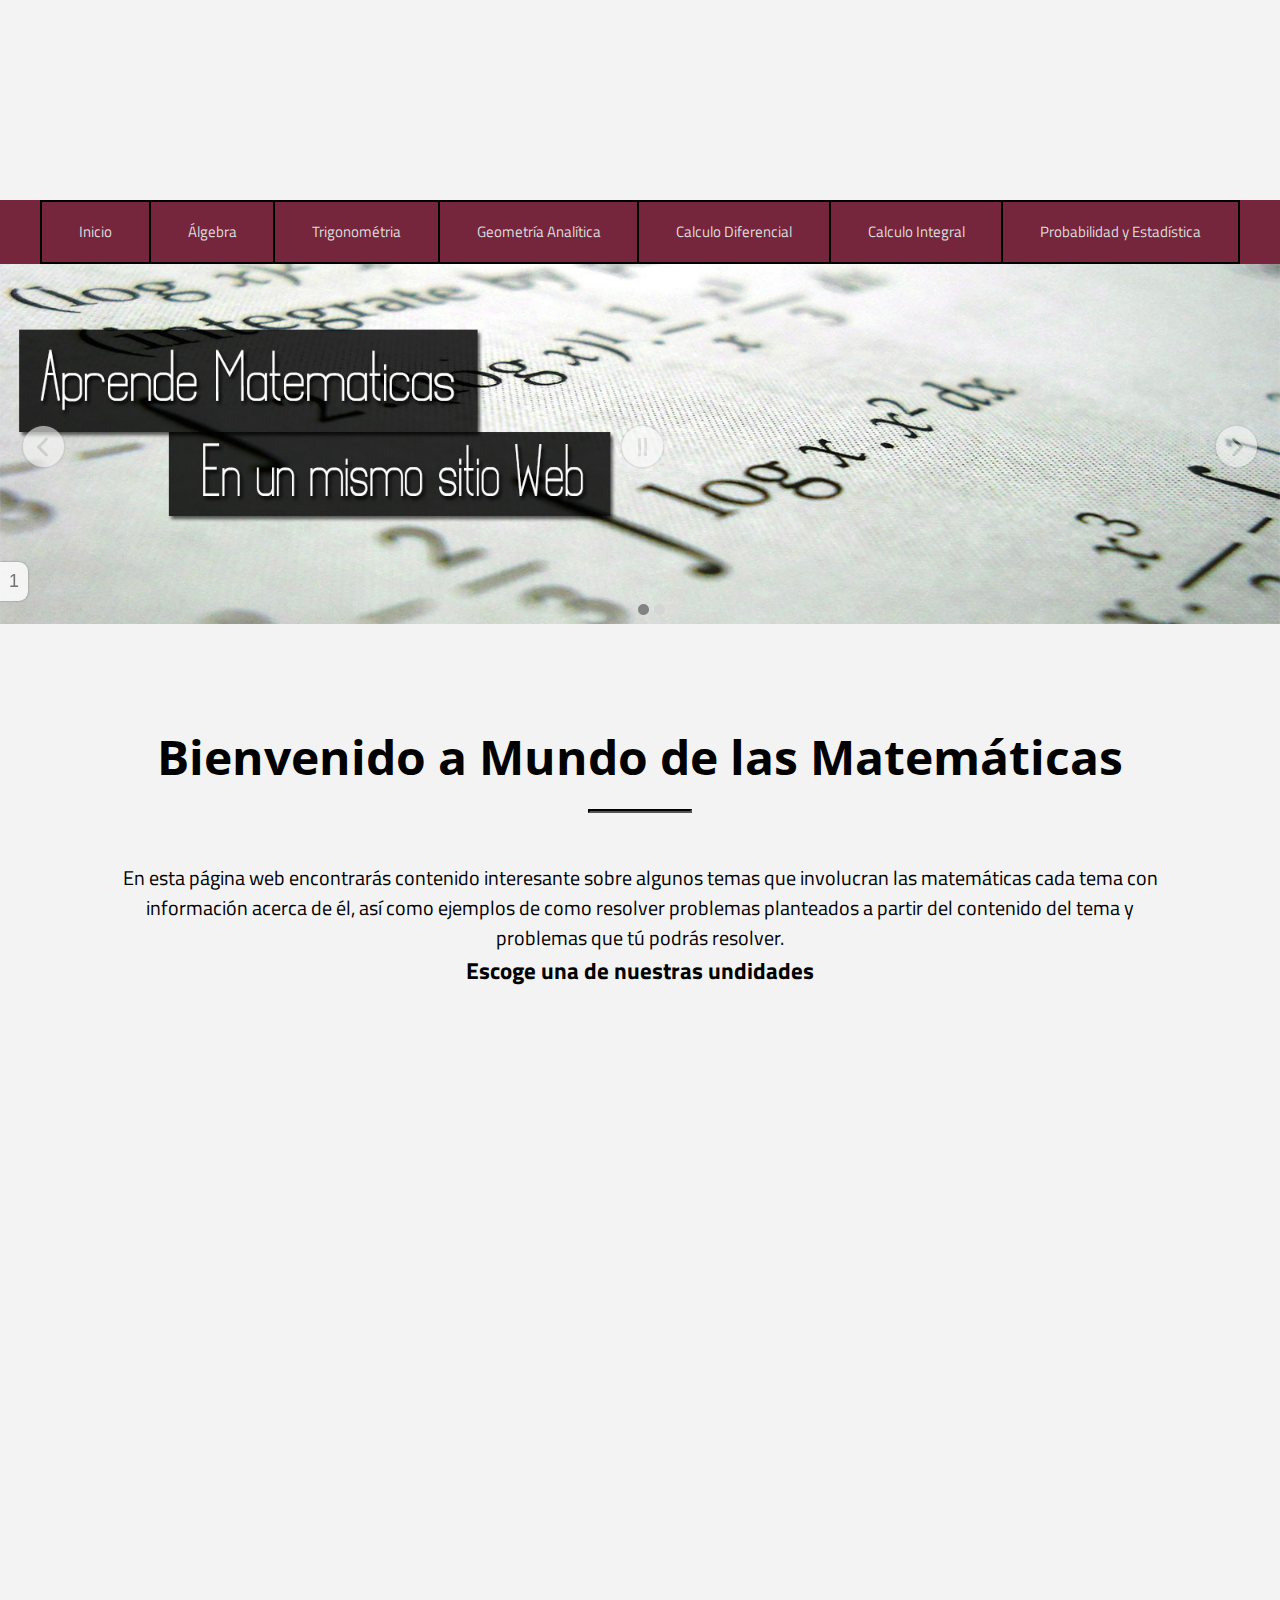
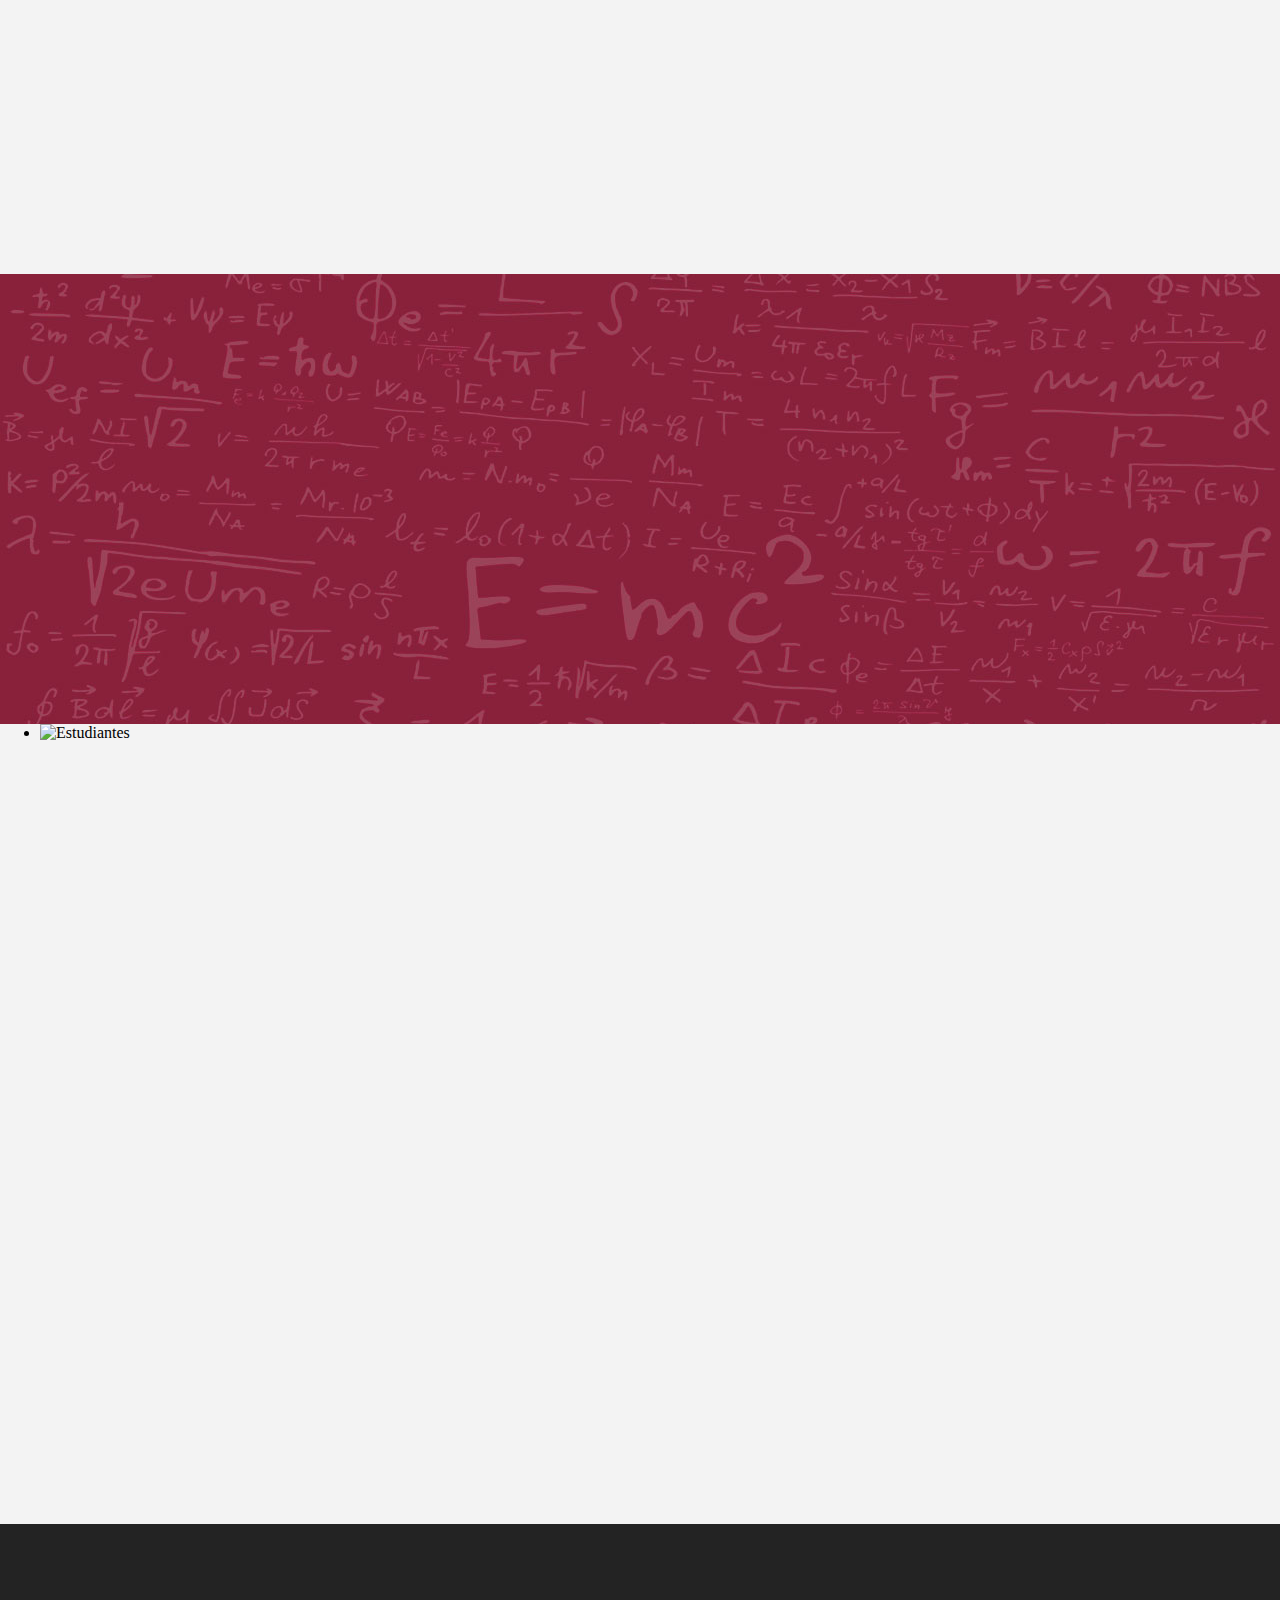
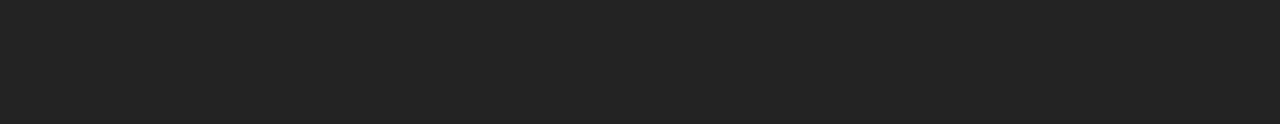
==== commit 9f1c9532: "Secction about started" ====
--- a/index.html
+++ b/index.html
@@ -139,6 +139,15 @@
 					</ul>
 				</div>
 			</section>
+			<section class="about">
+				<div class="about-image">
+					<ul>
+						<li><img src="" alt="Estudiantes"></li>
+					</ul>
+				</div>
+
+				
+			</section>
 
 			<footer class="final">
 				
--- a/Css/styles.css
+++ b/Css/styles.css
@@ -300,9 +300,6 @@
 	transition: all 4 second;
 	color: #fff;
 }
-
-
-
 
 
 /*QUOTE CONTAINER*/
@@ -419,19 +416,28 @@
 
 }
 
+/*END OF QUOTE*/
+
+/*START ABOUT SECCTION*/
+.about{
+	width: auto;
+	height: 800px;
+}
+
+/*END ABOUT SECCTION*/
 footer{
 	width: auto;
 	height: 200px;
-	background:#202020;
-}
-
-
-
-
-
-
-
-
-
-
-
+	background:#232323;
+}
+
+
+
+
+
+
+
+
+
+
+
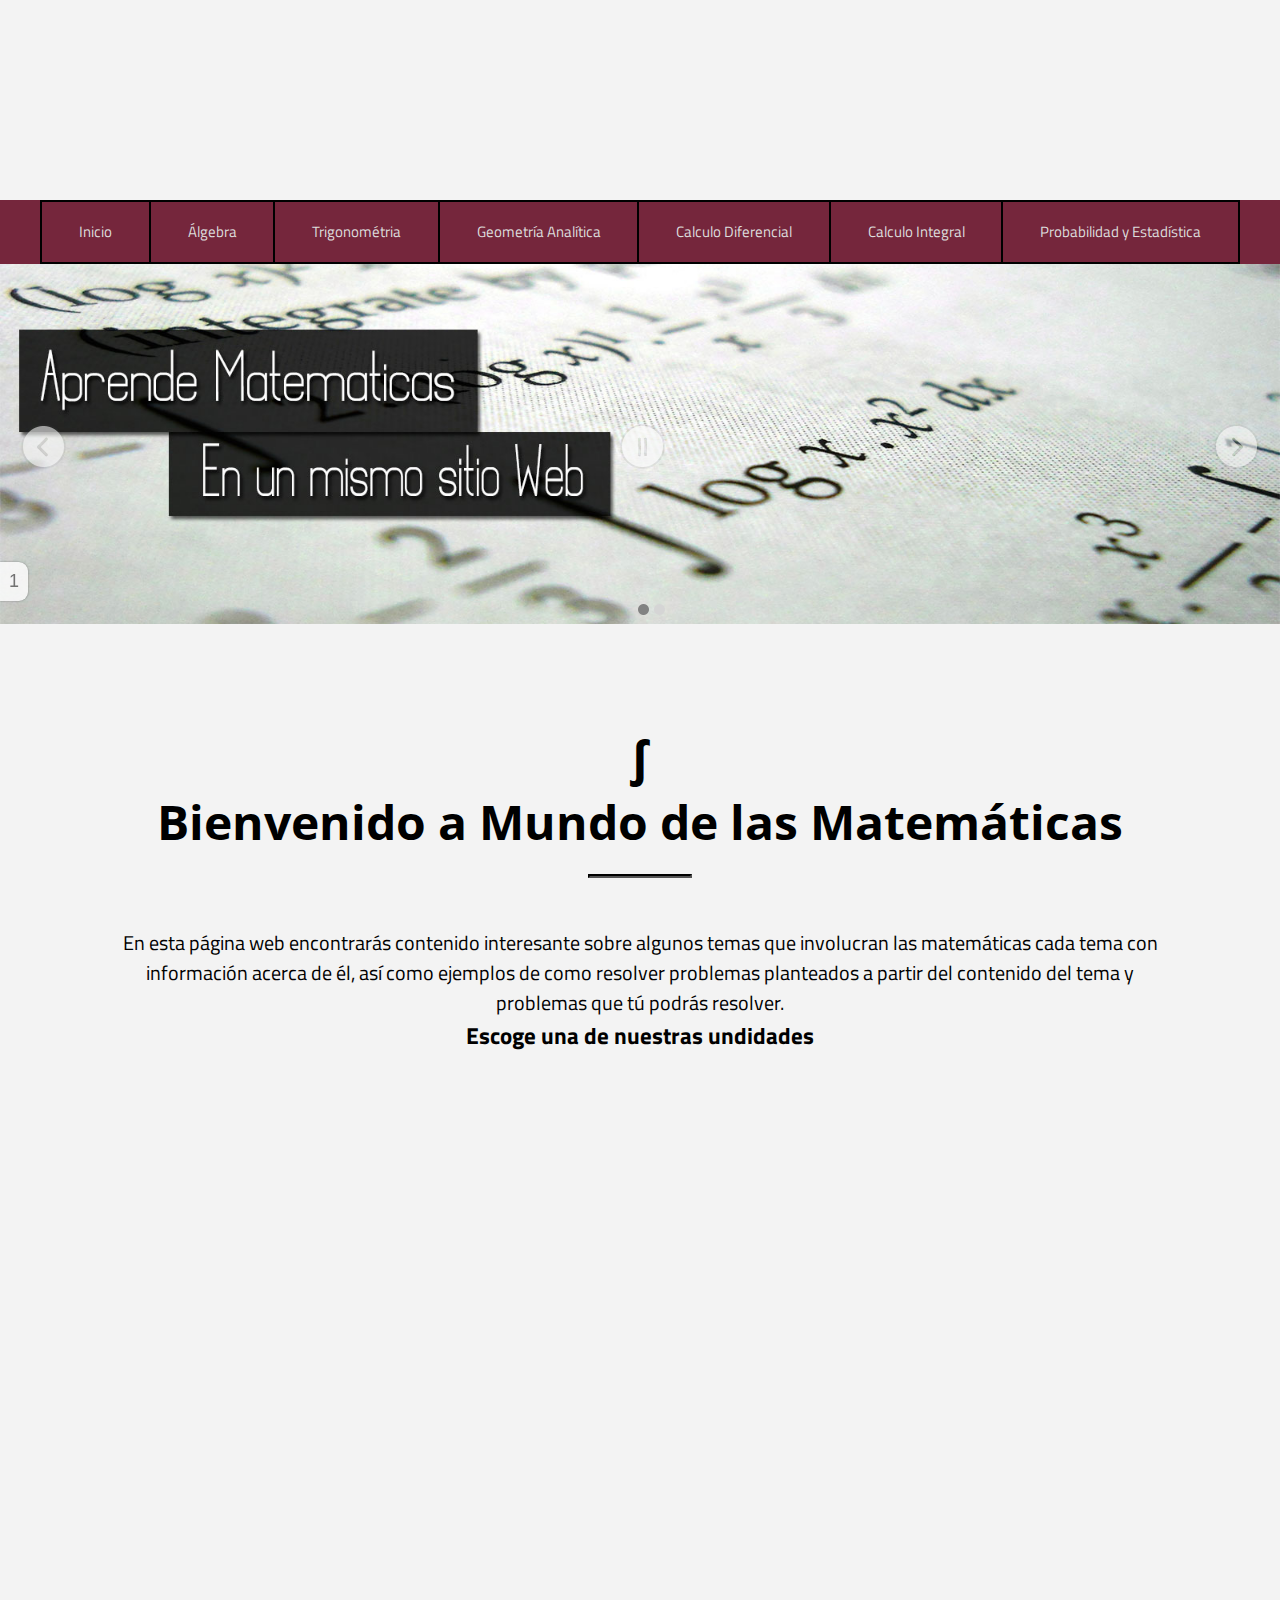
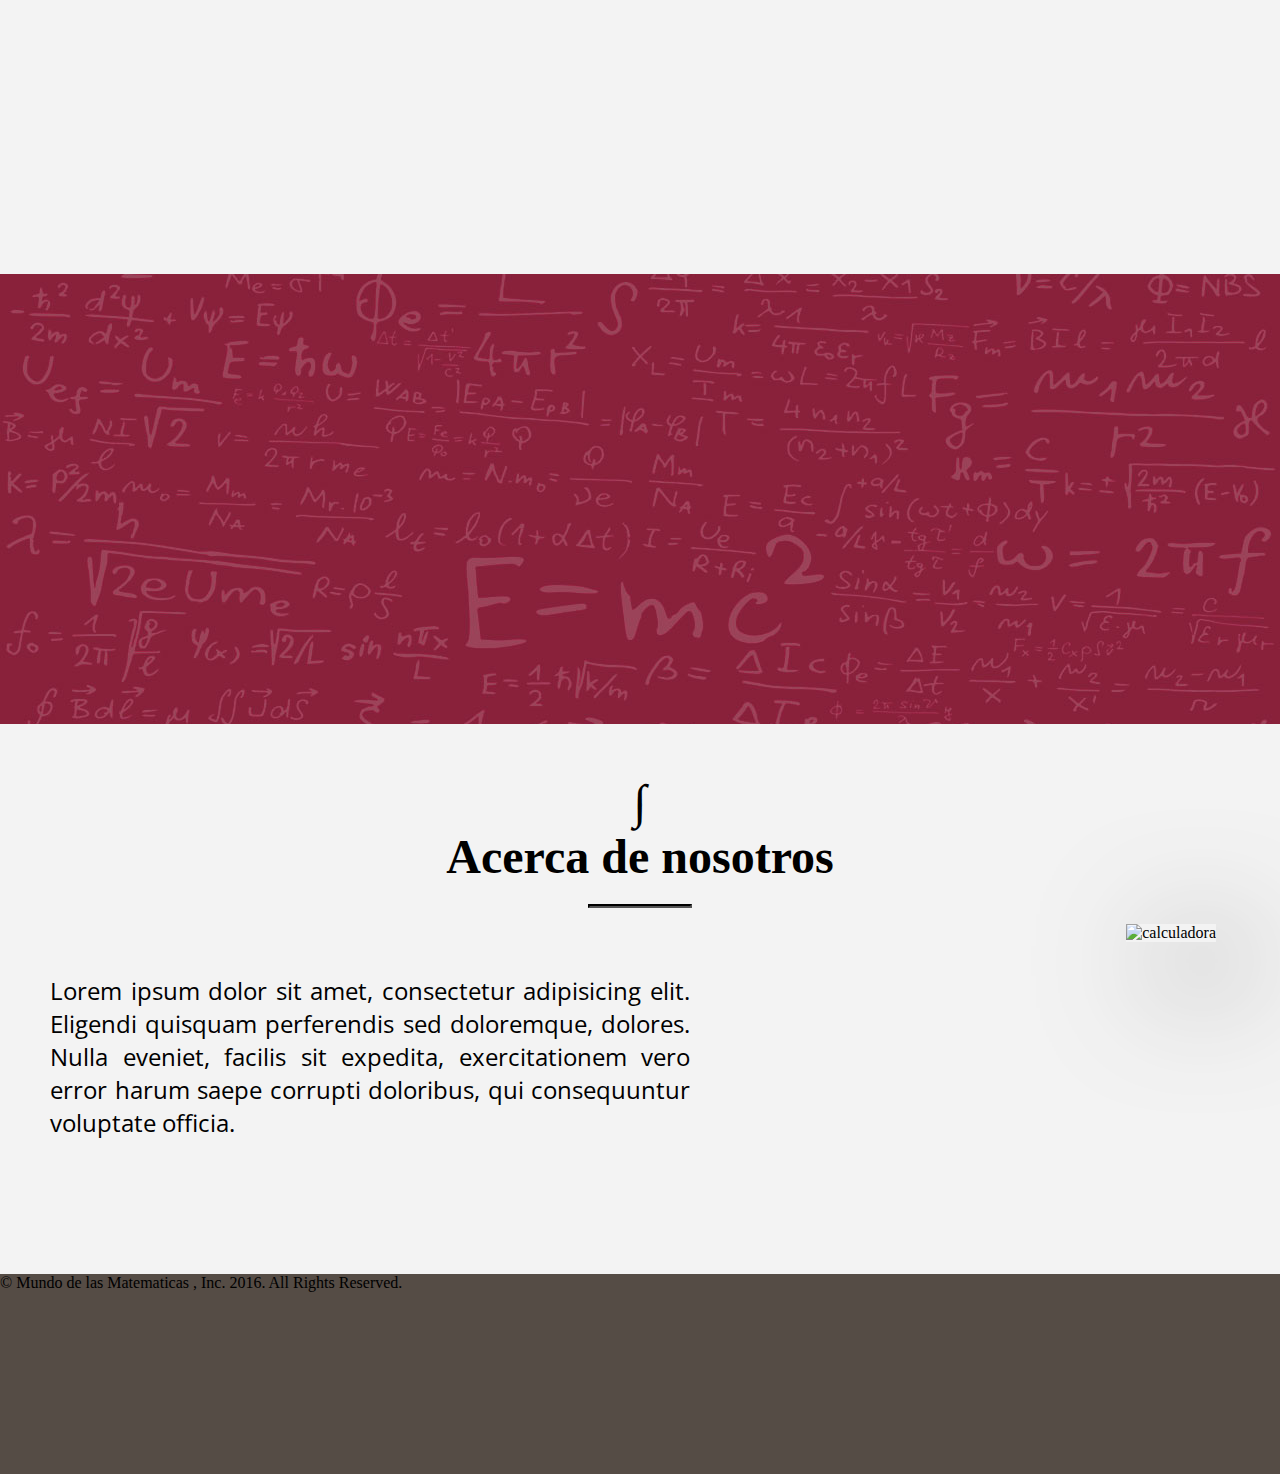
==== commit 06d0104d: "Se termino Inicio" ====
--- a/index.html
+++ b/index.html
@@ -9,7 +9,6 @@
 	<link rel="stylesheet" type="text/css" href="Css/animate.css">
 	<!--GOOGLE FONTS-->
 	<link href="https://fonts.googleapis.com/css?family=Titillium+Web" rel="stylesheet">
-	<link href="https://fonts.googleapis.com/css?family=Farsan" rel="stylesheet">
 	<link href="https://fonts.googleapis.com/css?family=Open+Sans" rel="stylesheet">
 	<link href="https://fonts.googleapis.com/css?family=Bad+Script" rel="stylesheet">
 	<!-- Start Slider -->
@@ -22,12 +21,13 @@
 <body>
 		<header>
 
+
 		
 		</header>
 			<nav>
 				<ul class="menu">
 					<li><a href="#">Inicio</a></li>
-					<li><a href="#">Álgebra</a>
+					<li><a href="Algebra.html">Álgebra</a>
 						<ul class="first">
 							<li><a href="#">Unidad 1</a></li>
 							<li><a href="#">Unidad 2</a></li>
@@ -93,6 +93,7 @@
 			<!-- End Slider -->
 			<section class="item-container">
 				<div class="unit-title">
+				<h1>∫</h1>
 					<h1>Bienvenido a Mundo de las Matemáticas</h1>
 					<hr class="separator1">
 				</div>
@@ -106,7 +107,7 @@
 
 			<section class="selection-container">
 				<ul class="image-block">
-					<li class="wow zoomIn" data-wow-duration="1s" data-wow-delay="0.5s"><a href="#"><img src="Img/algebra-min.jpg">Álgebra</a></li>
+					<li class="wow zoomIn" data-wow-duration="1s" data-wow-delay="0.5s"><a href="algebra.html"><img src="Img/algebra-min.jpg">Álgebra</a></li>
 					<li class="wow zoomIn" data-wow-duration="1s" data-wow-delay="0.5s"><a href="#"><img src="Img/trigo-min.jpg">Geometría y Trigonometria</a></li>
 					<li class="wow zoomIn" data-wow-duration="1s" data-wow-delay="0.5s"><a href="#"><img src="Img/analtica-min.jpg">Geometría Analítica</a></li>
 					<li class="wow zoomIn" data-wow-duration="1s" data-wow-delay="0.5s"><a href="#"><img src="Img/diferencial-min.jpg">Calculo Diferencial</a></li>
@@ -139,22 +140,25 @@
 					</ul>
 				</div>
 			</section>
-			<section class="about">
-				<div class="about-image">
-					<ul>
-						<li><img src="" alt="Estudiantes"></li>
-					</ul>
-				</div>
-
-				
-			</section>
-
-			<footer class="final">
-				
-			</footer>
 
 
-			
-			
+
+			<section class="about-container">
+				<div class="about-title">
+					<h1>∫</h1>
+					<h1>Acerca de nosotros</h1>
+					<hr class="separator1">
+				</div>
+			 	<div class="info-container">
+			 	<p>Lorem ipsum dolor sit amet, consectetur adipisicing elit. Eligendi quisquam perferendis sed doloremque, dolores. Nulla eveniet, facilis sit expedita, exercitationem vero error harum saepe corrupti doloribus, qui consequuntur voluptate officia.</p>
+			 	</div>
+			 	<figure>
+			 		<img src="Img/calculator.jpg" alt="calculadora">
+			 	</figure>
+			</section>
+			<footer>
+				<p> © Mundo de las Matematicas , Inc. 2016. All Rights Reserved.</p>
+			</footer>
+		
 </body>
 </html>--- a/Css/styles.css
+++ b/Css/styles.css
@@ -3,7 +3,7 @@
 
 }
 body{
-	background: #F3F3F3
+	background: #F3F3F3;
 }
 
 
@@ -319,6 +319,7 @@
  	height: 400px;
 	margin-right: 15%;
 	top: 20px;
+
 }
 
 .image-container ul > li {
@@ -331,7 +332,7 @@
 	position: absolute;
 	display: block;
 	right: 15%;
-	top: 60px;
+	top: 80px;
 	width: 600px;	
 }
 .text-container  ul > p {
@@ -360,23 +361,18 @@
 
 
 @media (max-width: 1024px) {
-  .text-container {
-    position: absolute;
-	display: inline-block;
-	width: 50px;
-	right: 0;
-
-  }
+
   .image-container{
 	display:inline-block;
 	position: absolute;
  	height: 400px;
 	margin-right: 15%;
-	top: 20px;
 }
 
 
 .text-container > ul >li {
+	display: block;
+	width: 500px;
 	list-style: none;
 	font-family: 'Bad Script', cursive;
 	font-size: 30px;
@@ -384,7 +380,7 @@
 	color: #F3F3F3;
 	position: relative;
 	margin-top: 80px;
-	margin-left: 200px;
+	margin-left: 100px;
 
 }
 .text-container  ul > p {
@@ -394,6 +390,15 @@
 	margin-left: 200px;
 }
 
+.albert{
+	margin-top: 20px;
+	border-radius: 50%;
+	width: 300px;
+	height: 300px;
+	-webkit-box-shadow: -14px 36px 106px 3px rgba(0,0,0,0.75);
+	-moz-box-shadow: -14px 36px 106px 3px rgba(0,0,0,0.75);
+	box-shadow: -14px 36px 106px 3px rgba(0,0,0,0.75);
+}
 
 }
 @media (max-width: 1366px) {
@@ -401,7 +406,7 @@
     position: absolute;
 	display: inline-block;
 	right: 10%;
-	top: 10px;
+	top: 40px;
 	width: 600px;
 
   }
@@ -419,25 +424,134 @@
 /*END OF QUOTE*/
 
 /*START ABOUT SECCTION*/
-.about{
-	width: auto;
-	height: 800px;
+.about-container{
+	position: relative;
+	width: 100%;
+	height: 500px;
+	background: #F3F3F3;
+}
+
+.about-title{
+	display: block;
+	text-align: center;
+	color: #000;
+	font-size: 24px;
+	margin-top: 50px;
+	
+}
+.info-container{
+	display: block;
+	position: absolute;
+	width: 50%;
+	height: 200px;
+	top: 200px;
+	left: 50px;
+	
+}
+
+.info-container p {
+	color: #000;
+	font-size: 24px;
+	text-align: justify;
+	font-family: 'Open Sans', sans-serif;
+}
+
+.calculator-container{
+	display: block;
+	position: absolute;
+	width: 500px;
+	height: 300px;
+	
+}
+
+figure > img{
+	display: block;
+	position: absolute;
+	top: 150px;
+	right: 5%;
+	width: auto;
+	-webkit-box-shadow: 31px 28px 124px 1px rgba(0,0,0,0.75);
+	-moz-box-shadow: 31px 28px 124px 1px rgba(0,0,0,0.75);
+	box-shadow: 31px 28px 124px 1px rgba(0,0,0,0.75);
+
+}
+
+
+@media (max-width: 980px){
+
+
+
+.info-container{
+	width: 600px;
+	margin: auto;
+	margin-left: 15%;
+}
+
+
+.calculator-container{
+	display: block;
+	position: absolute;
+	width: 250px;
+	height: 300px;
+	
+}
+
+figure > img{
+	top: 500px;
+	right: 23%;
+}
+
+}
+
+@media (max-width: 1024px){
+
+.info-container{
+	display: block;
+	position: absolute;
+	width: 400px;
+	height: 200px;
+	top: 200px;
+	left: 50px;
+	
+}
+
+.info-container p {
+	color: #000;
+	font-size: 24px;
+	text-align: justify;
+	font-family: 'Open Sans', sans-serif;
+}
+
+.calculator-container{
+	display: block;
+	position: absolute;
+	width: 500px;
+	height: 300px;
+}
+
+figure > img{
+	display: block;
+	position: absolute;
+	top: 200px;
+	right: 5%;
+	width: 40%;
+
+}
+
 }
 
 /*END ABOUT SECCTION*/
 footer{
-	width: auto;
+	width: 100%;
 	height: 200px;
-	background:#232323;
-}
-
-
-
-
-
-
-
-
-
-
-
+	background: #554C45;
+}
+
+
+
+
+
+
+
+
+
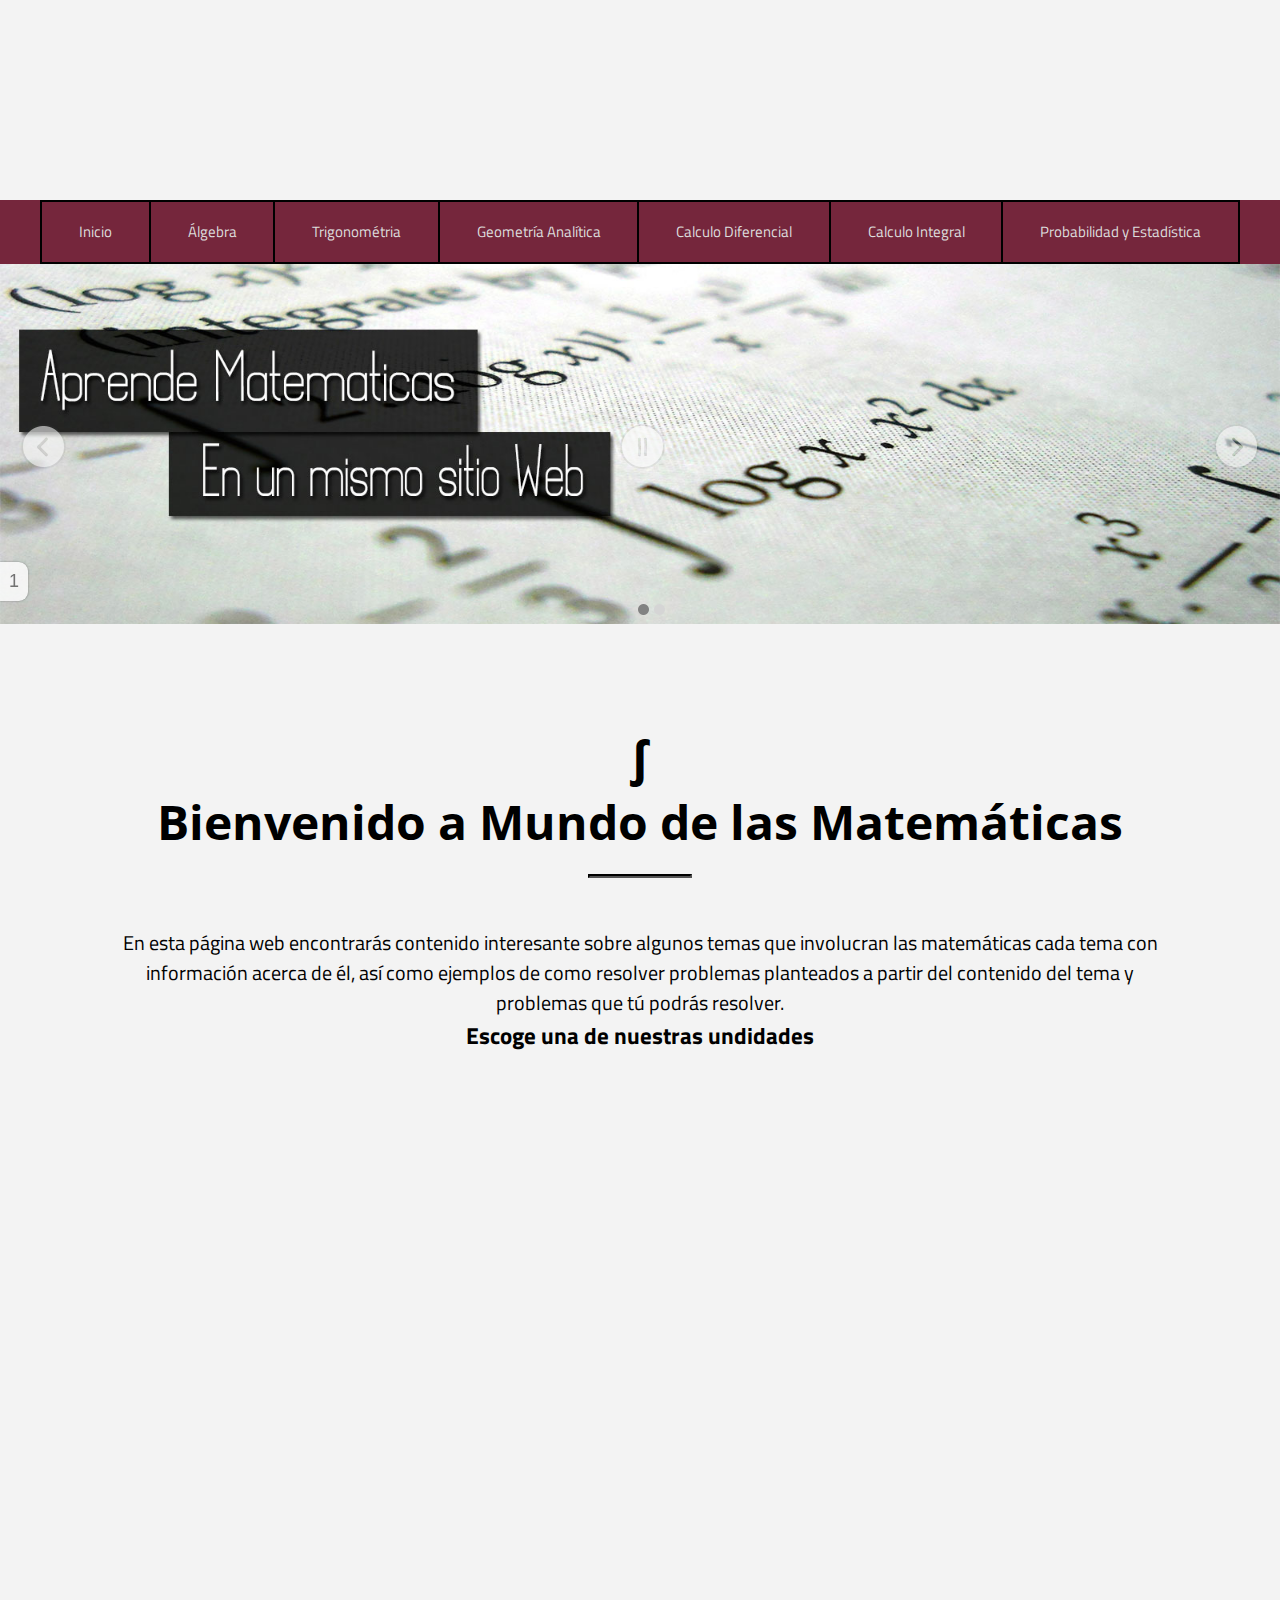
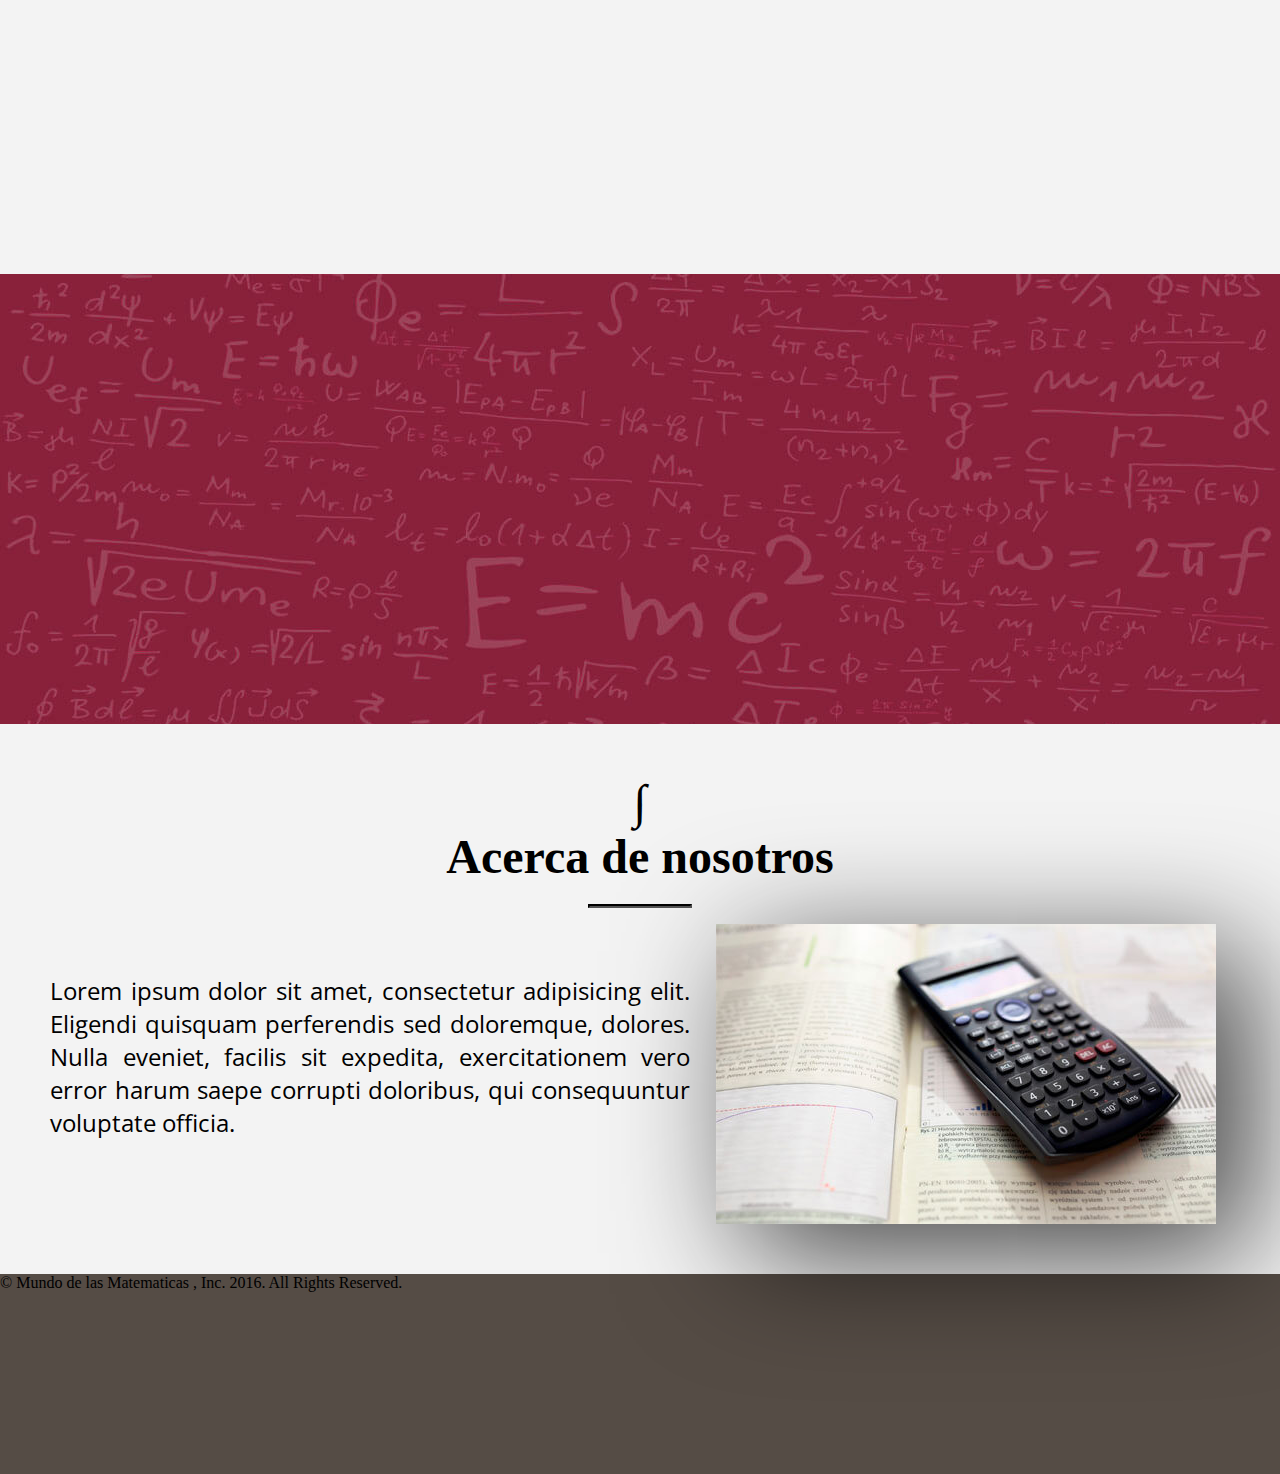
==== commit 68d8cdc6: "Se termino Algebra" ====
--- a/index.html
+++ b/index.html
@@ -136,7 +136,7 @@
 				<div class="text-container">
 					<ul>
 						<li class="wow fadeInRight" data-wow-duration="2s">“Nunca consideres el estudio como una obligación, sino como la oportunidad para penetrar en el bello y maravilloso mundo del saber."</li>
-						<p class="wow fadeInUp" data-wow-duration="2s">Albert Einstein - Fisico Aleman</p>
+						<p class="wow fadeInUp" data-wow-duration="2s">Albert Einstein - Físico Alemán</p>
 					</ul>
 				</div>
 			</section>
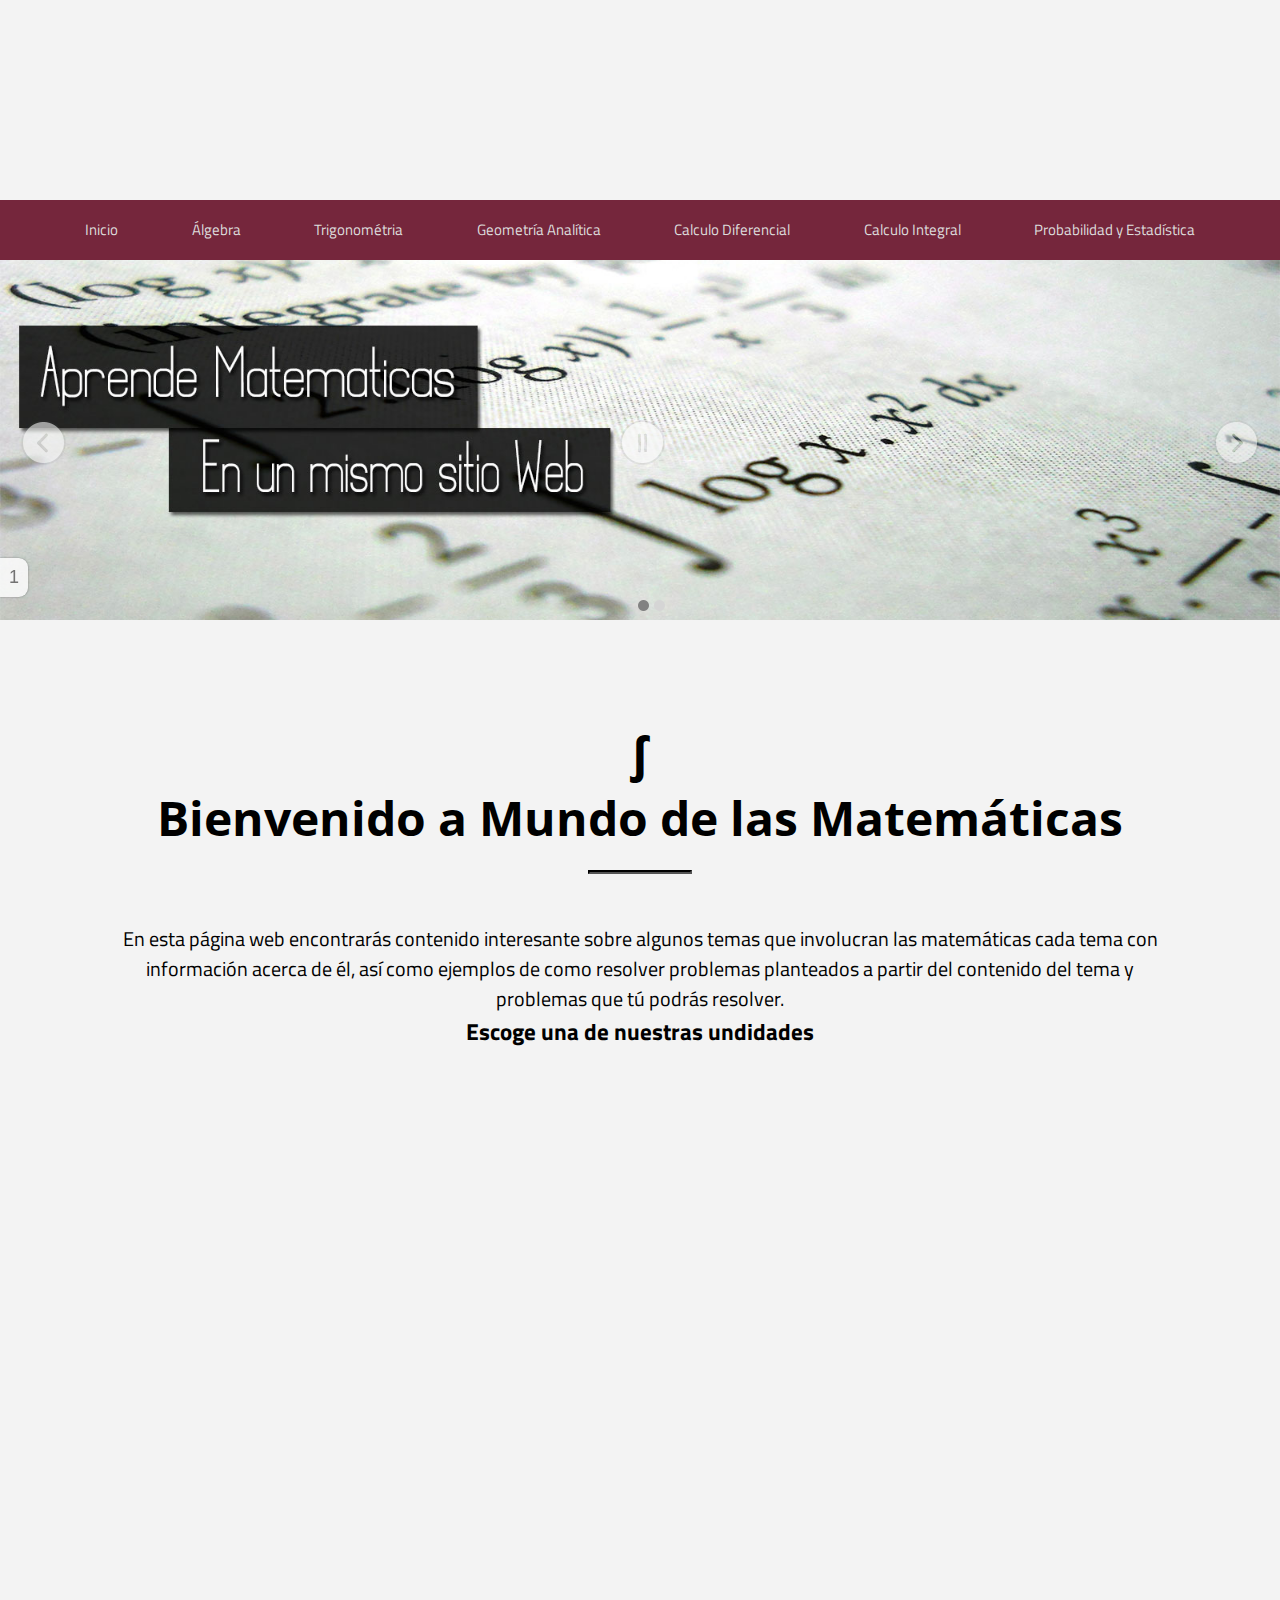
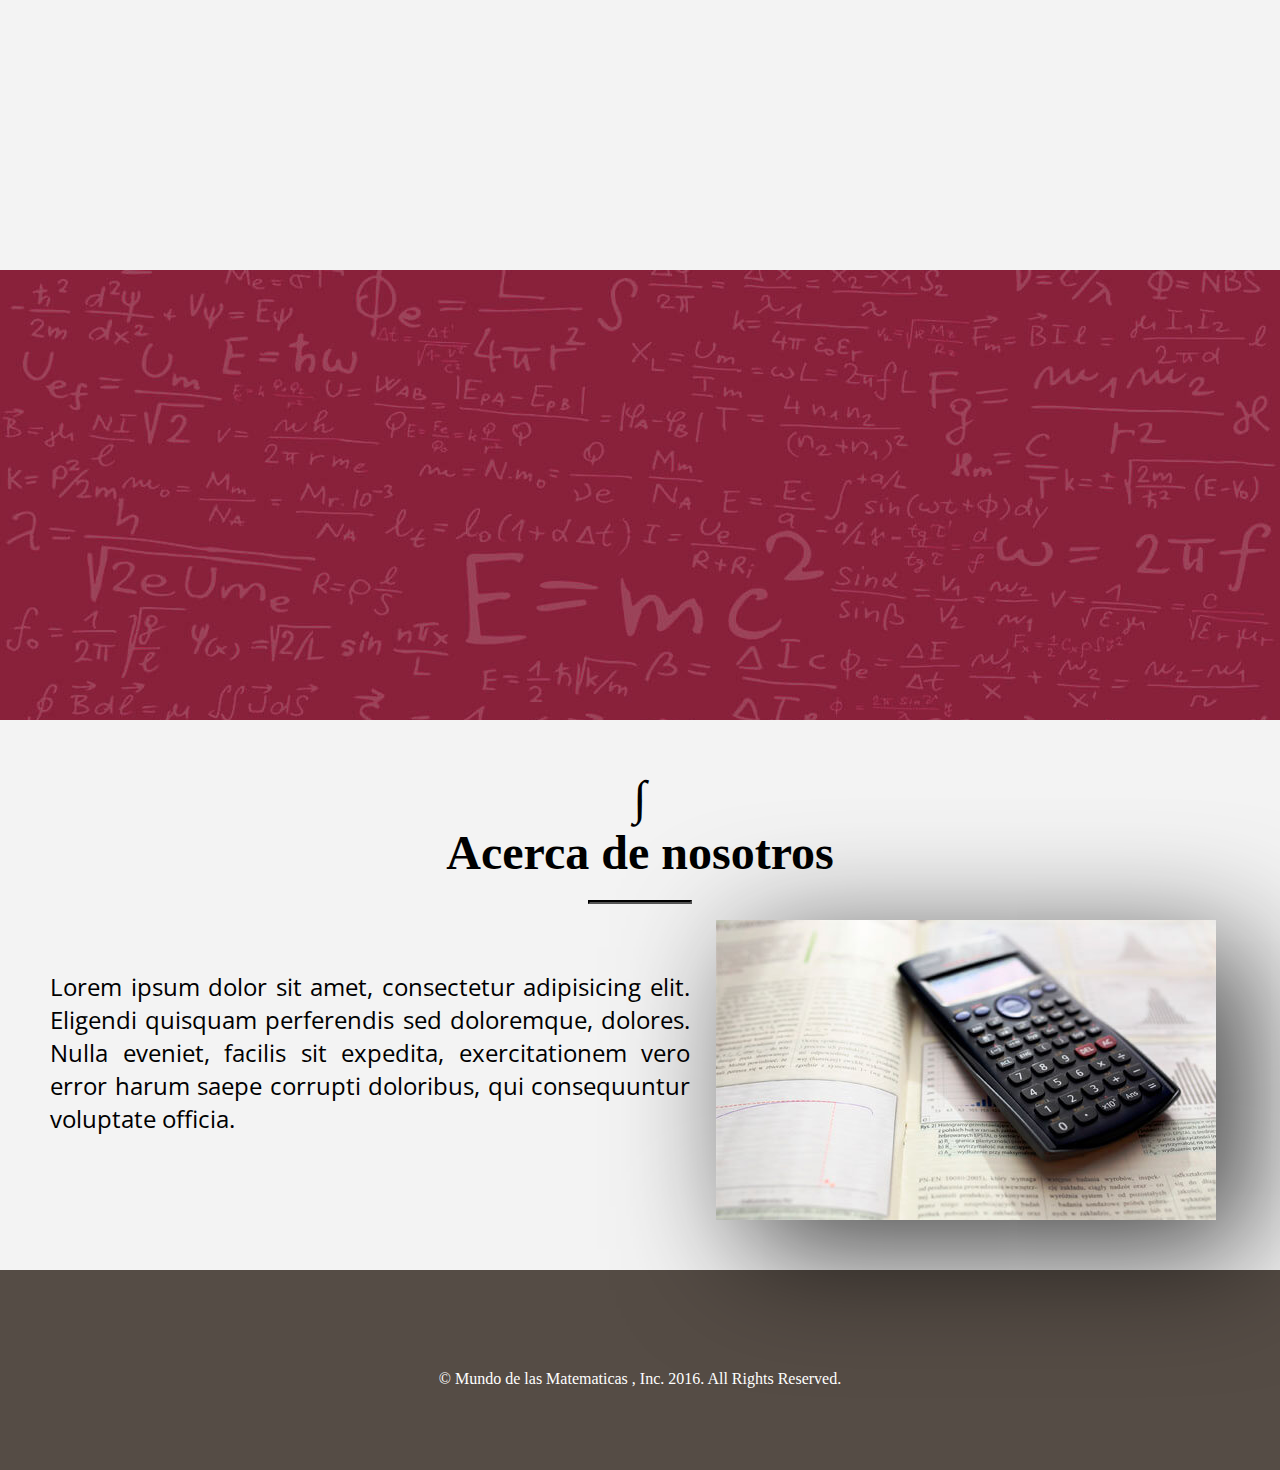
==== commit 1cf588c9: "Se empieza analitica" ====
--- a/index.html
+++ b/index.html
@@ -26,7 +26,7 @@
 		</header>
 			<nav>
 				<ul class="menu">
-					<li><a href="#">Inicio</a></li>
+					<li><a href="index.html">Inicio</a></li>
 					<li><a href="Algebra.html">Álgebra</a>
 						<ul class="first">
 							<li><a href="#">Unidad 1</a></li>
@@ -34,14 +34,14 @@
 							<li><a href="#">Unidad 3</a></li>
 						</ul>
 					</li>
-					<li><a href="#">Trigonométria</a>
+					<li><a href="Geometria-Trigonometria.html">Trigonométria</a>
 						<ul class="second">
 							<li><a href="#">Unidad 1</a></li>
 							<li><a href="#">Unidad 2</a></li>
 							<li><a href="#">Unidad 3</a></li>
 						</ul>
 					</li>
-					<li><a href="#">Geometría Analítica</a>
+					<li><a href="geometria.html">Geometría Analítica</a>
 						<ul class="third">
 							<li><a href="#">Unidad 1</a></li>
 							<li><a href="#">Unidad 2</a></li>
--- a/Css/styles.css
+++ b/Css/styles.css
@@ -75,7 +75,7 @@
 	display: block;
 	padding: 0 2.45em;
 	transition: .4s;
-	border: 0.5px solid #000;
+	
 }
 
 nav a:hover{
@@ -89,8 +89,7 @@
 	background: #75263C;
 	display: table;
 	text-align: center;
-	border: 1px solid #000;
-
+	
 }
 
 .menu > li {
@@ -545,13 +544,26 @@
 	width: 100%;
 	height: 200px;
 	background: #554C45;
-}
-
-
-
-
-
-
-
-
-
+
+}
+
+footer > p {
+	position: relative;
+	top: 100px;
+
+	text-align: center;
+	color: #fff;
+
+}
+
+
+
+
+
+
+
+
+
+
+
+
